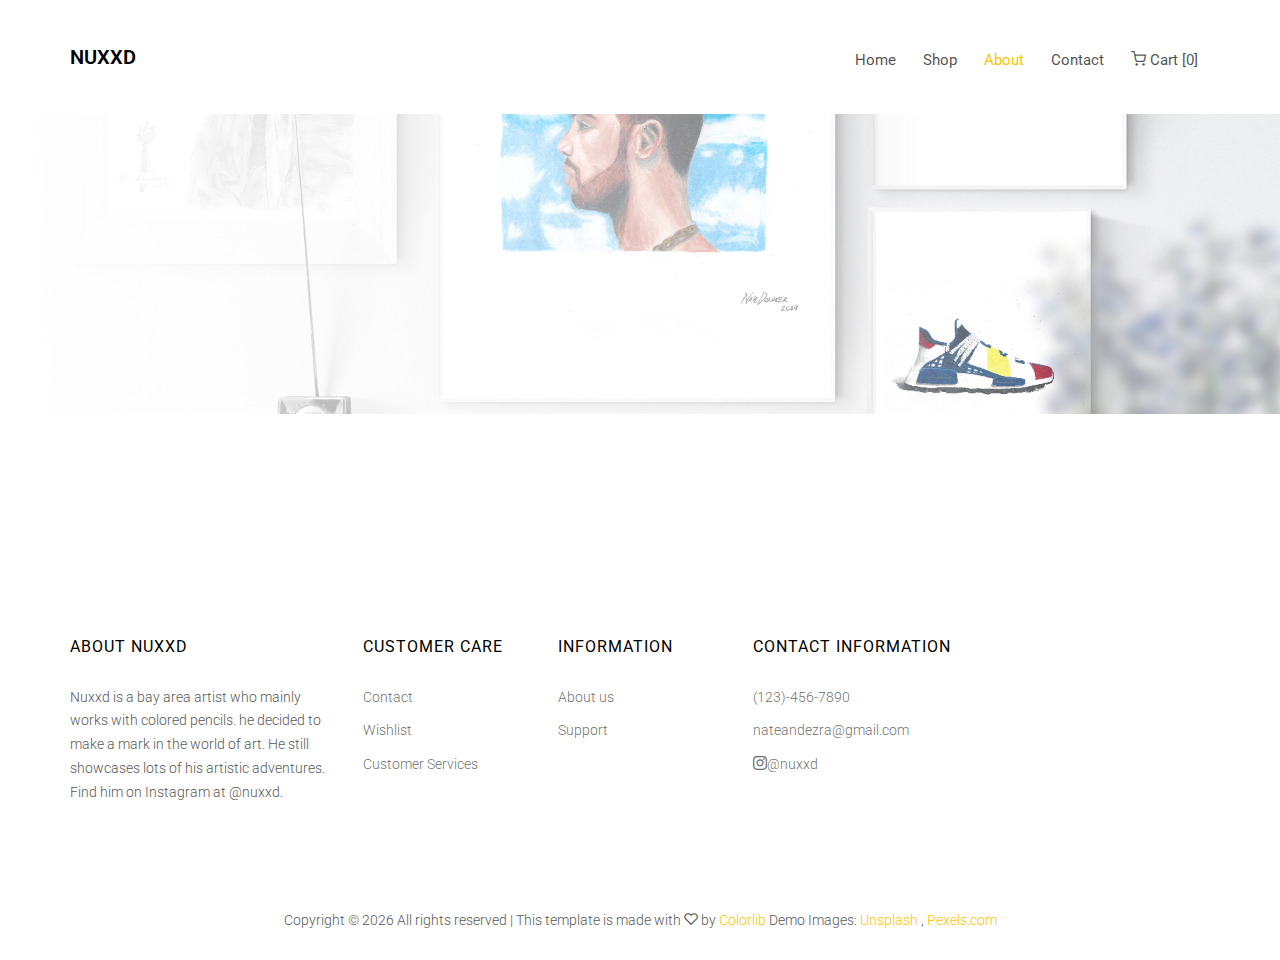
==== about.html @ cbaede45 "change items in shop" ====
<!DOCTYPE HTML>
<html>
	<head>
	<meta charset="utf-8">
	<meta http-equiv="X-UA-Compatible" content="IE=edge">
	<title>Nuxxd</title>
	<meta name="viewport" content="width=device-width, initial-scale=1">
	<meta name="description" content="" />
	<meta name="keywords" content="" />
	<meta name="author" content="" />

  <!-- Facebook and Twitter integration -->
	<meta property="og:title" content=""/>
	<meta property="og:image" content=""/>
	<meta property="og:url" content=""/>
	<meta property="og:site_name" content=""/>
	<meta property="og:description" content=""/>
	<meta name="twitter:title" content="" />
	<meta name="twitter:image" content="" />
	<meta name="twitter:url" content="" />
	<meta name="twitter:card" content="" />

	<link href="https://fonts.googleapis.com/css?family=Roboto:100,300,400,500,700" rel="stylesheet">
	
	<!-- Animate.css -->
	<link rel="stylesheet" href="css/animate.css">
	<!-- Icomoon Icon Fonts-->
	<link rel="stylesheet" href="css/icomoon.css">
	<!-- Bootstrap  -->
	<link rel="stylesheet" href="css/bootstrap.css">

	<!-- Magnific Popup -->
	<link rel="stylesheet" href="css/magnific-popup.css">

	<!-- Flexslider  -->
	<link rel="stylesheet" href="css/flexslider.css">

	<!-- Owl Carousel -->
	<link rel="stylesheet" href="css/owl.carousel.min.css">
	<link rel="stylesheet" href="css/owl.theme.default.min.css">
	
	<!-- Date Picker -->
	<link rel="stylesheet" href="css/bootstrap-datepicker.css">
	<!-- Flaticons  -->
	<link rel="stylesheet" href="fonts/flaticon/font/flaticon.css">

	<!-- Theme style  -->
	<link rel="stylesheet" href="css/style.css">

	<!-- Favicon -->
	<link rel="icon" href="images/Logo.PNG" type="image/png">

	<!-- Modernizr JS -->
	<script src="js/modernizr-2.6.2.min.js"></script>
	<!-- FOR IE9 below -->
	<!--[if lt IE 9]>
	<script src="js/respond.min.js"></script>
	<![endif]-->

	</head>
	<body>
		
	<div class="colorlib-loader"></div>

	<div id="page">
		<nav class="colorlib-nav" role="navigation">
			<div class="top-menu">
				<div class="container">
					<div class="row">
						<div class="col-xs-2">
							<div id="colorlib-logo"><a href="index.html">Nuxxd</a></div>
						</div>
						<div class="col-xs-10 text-right menu-1">
							<ul>
								<li><a href="index.html">Home</a></li>
								<li>
									<a href="shop.html">Shop</a>
								</li>

								<li class="active">
										<a href="about.html">About</a>
								</li>

								<li><a href="contact.html">Contact</a></li>
								<li><a href="cart.html"><i class="icon-shopping-cart"></i> Cart [0]</a></li>
							</ul>
						</div>
					</div>
				</div>
			</div>
		</nav>
		<aside id="colorlib-hero" class="breadcrumbs">
			<div class="flexslider">
				<ul class="slides">
			   	<li style="background-image: url(images/All4.png);">
			   		<div class="overlay"></div>
			   		<div class="container-fluid">
			   			<div class="row">
				   			<div class="col-md-6 col-md-offset-3 col-sm-12 col-xs-12 slider-text">
				   				<div class="slider-text-inner text-center">
				   					<h1>About Us</h1>
				   					<h2 class="bread"><span><a href="index.html">Home</a></span> <span>About</span></h2>
				   				</div>
				   			</div>
				   		</div>
			   		</div>
			   	</li>
			  	</ul>
		  	</div>
		</aside>

		<footer id="colorlib-footer" role="contentinfo">
			<div class="container">
				<div class="row row-pb-md">
					<div class="col-md-3 colorlib-widget">
						<h4>About Nuxxd</h4>
						<p>Nuxxd is a bay area artist who mainly works with colored pencils.
							he decided to make a mark in the world of
							art.
							He
							still showcases lots of his artistic adventures. Find him on Instagram at
							@nuxxd.
						</p>

					</div>
					<div class="col-md-2 colorlib-widget">
						<h4>Customer Care</h4>
						<p>
							<ul class="colorlib-footer-links">
								<li><a href="contact.html">Contact</a></li>

								<li><a href="add-to-wishlist.html">Wishlist</a></li>

								<li><a href="contact.html">Customer Services</a></li>

							</ul>
						</p>
					</div>
					<div class="col-md-2 colorlib-widget">
						<h4>Information</h4>
						<p>
							<ul class="colorlib-footer-links">
								<li><a href="about.html">About us</a></li>

								<li><a href="contact.html">Support</a></li>

							</ul>
						</p>
					</div>



					<div class="col-md-3">
						<h4>Contact Information</h4>
						<ul class="colorlib-footer-links">

							<li><a href="tel://1234567890">(123)-456-7890</a></li>
							<li><a href="mailto:nateandezra@gmail.com">nateandezra@gmail.com</a></li>
							<li><a href="https://www.instagram.com/nuxxd/"><i
										class="icon-instagram"></i>@nuxxd</a></li>
						</ul>
					</div>
				</div>
			</div>
			<div class="copy">
				<div class="row">
					<div class="col-md-12 text-center">
						<p>

							<span class="block">
								<!-- Link back to Colorlib can't be removed. Template is licensed under CC BY 3.0. -->
								Copyright &copy;
								<script>document.write(new Date().getFullYear());</script> All rights reserved |
								This
								template is made with <i class="icon-heart2" aria-hidden="true"></i> by <a
									href="https://colorlib.com" target="_blank">Colorlib</a>
								<!-- Link back to Colorlib can't be removed. Template is licensed under CC BY 3.0. --></span>
							<span class="block">Demo Images: <a href="http://unsplash.co/"
									target="_blank">Unsplash</a>
								, <a href="http://pexels.com/" target="_blank">Pexels.com</a></span>
						</p>
					</div>
				</div>
			</div>
		</footer>
	</div>

	<div class="gototop js-top">
		<a href="#" class="js-gotop"><i class="icon-arrow-up2"></i></a>
	</div>
	
	<!-- jQuery -->
	<script src="js/jquery.min.js"></script>
	<!-- jQuery Easing -->
	<script src="js/jquery.easing.1.3.js"></script>
	<!-- Bootstrap -->
	<script src="js/bootstrap.min.js"></script>
	<!-- Waypoints -->
	<script src="js/jquery.waypoints.min.js"></script>
	<!-- Flexslider -->
	<script src="js/jquery.flexslider-min.js"></script>
	<!-- Owl carousel -->
	<script src="js/owl.carousel.min.js"></script>
	<!-- Magnific Popup -->
	<script src="js/jquery.magnific-popup.min.js"></script>
	<script src="js/magnific-popup-options.js"></script>
	<!-- Date Picker -->
	<script src="js/bootstrap-datepicker.js"></script>
	<!-- Stellar Parallax -->
	<script src="js/jquery.stellar.min.js"></script>
	<!-- Main -->
	<script src="js/main.js"></script>
	</script>

	</body>
</html>
---- css/icomoon.css ----
@font-face {
  font-family: 'icomoon';
  src:  url('fonts/icomoon.eot?tmere9');
  src:  url('fonts/icomoon.eot?tmere9#iefix') format('embedded-opentype'),
    url('fonts/icomoon.ttf?tmere9') format('truetype'),
    url('fonts/icomoon.woff?tmere9') format('woff'),
    url('fonts/icomoon.svg?tmere9#icomoon') format('svg');
  font-weight: normal;
  font-style: normal;
}

[class^="icon-"], [class*=" icon-"] {
  /* use !important to prevent issues with browser extensions that change fonts */
  font-family: 'icomoon' !important;
  speak: none;
  font-style: normal;
  font-weight: normal;
  font-variant: normal;
  text-transform: none;
  line-height: 1;

  /* Better Font Rendering =========== */
  -webkit-font-smoothing: antialiased;
  -moz-osx-font-smoothing: grayscale;
}

.icon-activity:before {
  content: "\e900";
}
.icon-airplay:before {
  content: "\e901";
}
.icon-alert-circle:before {
  content: "\e902";
}
.icon-alert-octagon:before {
  content: "\e903";
}
.icon-alert-triangle:before {
  content: "\e904";
}
.icon-align-center:before {
  content: "\e905";
}
.icon-align-justify:before {
  content: "\e906";
}
.icon-align-left:before {
  content: "\e907";
}
.icon-align-right:before {
  content: "\e908";
}
.icon-anchor:before {
  content: "\e909";
}
.icon-aperture:before {
  content: "\e90a";
}
.icon-arrow-down3:before {
  content: "\e90b";
}
.icon-arrow-down-circle:before {
  content: "\e90c";
}
.icon-arrow-down-left3:before {
  content: "\e90d";
}
.icon-arrow-down-right3:before {
  content: "\e90e";
}
.icon-arrow-left3:before {
  content: "\e90f";
}
.icon-arrow-left-circle:before {
  content: "\e910";
}
.icon-arrow-right3:before {
  content: "\e911";
}
.icon-arrow-right-circle:before {
  content: "\e912";
}
.icon-arrow-up3:before {
  content: "\e913";
}
.icon-arrow-up-circle:before {
  content: "\e914";
}
.icon-arrow-up-left3:before {
  content: "\e915";
}
.icon-arrow-up-right3:before {
  content: "\e916";
}
.icon-at-sign:before {
  content: "\e917";
}
.icon-award:before {
  content: "\e918";
}
.icon-bar-chart:before {
  content: "\e919";
}
.icon-bar-chart-2:before {
  content: "\e91a";
}
.icon-battery:before {
  content: "\e91b";
}
.icon-battery-charging:before {
  content: "\e91c";
}
.icon-bell2:before {
  content: "\e91d";
}
.icon-bell-off:before {
  content: "\e91e";
}
.icon-bluetooth:before {
  content: "\e91f";
}
.icon-bold2:before {
  content: "\e920";
}
.icon-book2:before {
  content: "\e921";
}
.icon-book-open:before {
  content: "\e922";
}
.icon-bookmark2:before {
  content: "\e923";
}
.icon-box:before {
  content: "\e924";
}
.icon-briefcase2:before {
  content: "\e925";
}
.icon-calendar2:before {
  content: "\e926";
}
.icon-camera2:before {
  content: "\e927";
}
.icon-camera-off:before {
  content: "\e928";
}
.icon-cast:before {
  content: "\e929";
}
.icon-check:before {
  content: "\e92a";
}
.icon-check-circle:before {
  content: "\e92b";
}
.icon-check-square:before {
  content: "\e92c";
}
.icon-chevron-down:before {
  content: "\e92d";
}
.icon-chevron-left:before {
  content: "\e92e";
}
.icon-chevron-right:before {
  content: "\e92f";
}
.icon-chevron-up:before {
  content: "\e930";
}
.icon-chevrons-down:before {
  content: "\e931";
}
.icon-chevrons-left:before {
  content: "\e932";
}
.icon-chevrons-right:before {
  content: "\e933";
}
.icon-chevrons-up:before {
  content: "\e934";
}
.icon-chrome2:before {
  content: "\e935";
}
.icon-circle:before {
  content: "\e936";
}
.icon-clipboard2:before {
  content: "\e937";
}
.icon-clock3:before {
  content: "\e938";
}
.icon-cloud2:before {
  content: "\e939";
}
.icon-cloud-drizzle:before {
  content: "\e93a";
}
.icon-cloud-lightning:before {
  content: "\e93b";
}
.icon-cloud-off:before {
  content: "\e93c";
}
.icon-cloud-rain:before {
  content: "\e93d";
}
.icon-cloud-snow:before {
  content: "\e93e";
}
.icon-code:before {
  content: "\e93f";
}
.icon-codepen2:before {
  content: "\e940";
}
.icon-command2:before {
  content: "\e941";
}
.icon-compass3:before {
  content: "\e942";
}
.icon-copy2:before {
  content: "\e943";
}
.icon-corner-down-left:before {
  content: "\e944";
}
.icon-corner-down-right:before {
  content: "\e945";
}
.icon-corner-left-down:before {
  content: "\e946";
}
.icon-corner-left-up:before {
  content: "\e947";
}
.icon-corner-right-down:before {
  content: "\e948";
}
.icon-corner-right-up:before {
  content: "\e949";
}
.icon-corner-up-left:before {
  content: "\e94a";
}
.icon-corner-up-right:before {
  content: "\e94b";
}
.icon-cpu:before {
  content: "\e94c";
}
.icon-credit-card2:before {
  content: "\e94d";
}
.icon-crop2:before {
  content: "\e94e";
}
.icon-crosshair:before {
  content: "\e94f";
}
.icon-database2:before {
  content: "\e950";
}
.icon-delete:before {
  content: "\e951";
}
.icon-disc:before {
  content: "\e952";
}
.icon-dollar-sign:before {
  content: "\e953";
}
.icon-download4:before {
  content: "\e954";
}
.icon-download-cloud:before {
  content: "\e955";
}
.icon-droplet2:before {
  content: "\e956";
}
.icon-edit:before {
  content: "\e957";
}
.icon-edit-2:before {
  content: "\e958";
}
.icon-edit-3:before {
  content: "\e959";
}
.icon-external-link:before {
  content: "\e95a";
}
.icon-eye2:before {
  content: "\e95b";
}
.icon-eye-off:before {
  content: "\e95c";
}
.icon-facebook3:before {
  content: "\e95d";
}
.icon-fast-forward:before {
  content: "\e95e";
}
.icon-feather:before {
  content: "\e95f";
}
.icon-file:before {
  content: "\e960";
}
.icon-file-minus:before {
  content: "\e961";
}
.icon-file-plus:before {
  content: "\e962";
}
.icon-file-text3:before {
  content: "\e963";
}
.icon-film2:before {
  content: "\e964";
}
.icon-filter2:before {
  content: "\e965";
}
.icon-flag2:before {
  content: "\e966";
}
.icon-folder2:before {
  content: "\e967";
}
.icon-folder-minus2:before {
  content: "\e968";
}
.icon-folder-plus2:before {
  content: "\e969";
}
.icon-git-branch:before {
  content: "\e96a";
}
.icon-git-commit:before {
  content: "\e96b";
}
.icon-git-merge:before {
  content: "\e96c";
}
.icon-git-pull-request:before {
  content: "\e96d";
}
.icon-github2:before {
  content: "\e96e";
}
.icon-gitlab:before {
  content: "\e96f";
}
.icon-globe:before {
  content: "\e970";
}
.icon-grid:before {
  content: "\e971";
}
.icon-hard-drive:before {
  content: "\e972";
}
.icon-hash:before {
  content: "\e973";
}
.icon-headphones2:before {
  content: "\e974";
}
.icon-heart2:before {
  content: "\e975";
}
.icon-help-circle:before {
  content: "\e976";
}
.icon-home4:before {
  content: "\e977";
}
.icon-image2:before {
  content: "\e978";
}
.icon-inbox:before {
  content: "\e979";
}
.icon-info2:before {
  content: "\e97a";
}
.icon-instagram2:before {
  content: "\e97b";
}
.icon-italic2:before {
  content: "\e97c";
}
.icon-layers:before {
  content: "\e97d";
}
.icon-layout:before {
  content: "\e97e";
}
.icon-life-buoy:before {
  content: "\e97f";
}
.icon-link2:before {
  content: "\e980";
}
.icon-link-2:before {
  content: "\e981";
}
.icon-linkedin3:before {
  content: "\e982";
}
.icon-list3:before {
  content: "\e983";
}
.icon-loader:before {
  content: "\e984";
}
.icon-lock2:before {
  content: "\e985";
}
.icon-log-in:before {
  content: "\e986";
}
.icon-log-out:before {
  content: "\e987";
}
.icon-mail5:before {
  content: "\e988";
}
.icon-map3:before {
  content: "\e989";
}
.icon-map-pin:before {
  content: "\e98a";
}
.icon-maximize:before {
  content: "\e98b";
}
.icon-maximize-2:before {
  content: "\e98c";
}
.icon-menu5:before {
  content: "\e98d";
}
.icon-message-circle:before {
  content: "\e98e";
}
.icon-message-square:before {
  content: "\e98f";
}
.icon-mic2:before {
  content: "\e990";
}
.icon-mic-off:before {
  content: "\e991";
}
.icon-minimize:before {
  content: "\e992";
}
.icon-minimize-2:before {
  content: "\e993";
}
.icon-minus2:before {
  content: "\e994";
}
.icon-minus-circle:before {
  content: "\e995";
}
.icon-minus-square:before {
  content: "\e996";
}
.icon-monitor:before {
  content: "\e997";
}
.icon-moon:before {
  content: "\e998";
}
.icon-more-horizontal:before {
  content: "\e999";
}
.icon-more-vertical:before {
  content: "\e99a";
}
.icon-move:before {
  content: "\e99b";
}
.icon-music2:before {
  content: "\e99c";
}
.icon-navigation:before {
  content: "\e99d";
}
.icon-navigation-2:before {
  content: "\e99e";
}
.icon-octagon:before {
  content: "\e99f";
}
.icon-package:before {
  content: "\e9a0";
}
.icon-paperclip:before {
  content: "\e9a1";
}
.icon-pause3:before {
  content: "\e9a2";
}
.icon-pause-circle:before {
  content: "\e9a3";
}
.icon-percent:before {
  content: "\e9a4";
}
.icon-phone2:before {
  content: "\e9a5";
}
.icon-phone-call:before {
  content: "\e9a6";
}
.icon-phone-forwarded:before {
  content: "\e9a7";
}
.icon-phone-incoming:before {
  content: "\e9a8";
}
.icon-phone-missed:before {
  content: "\e9a9";
}
.icon-phone-off:before {
  content: "\e9aa";
}
.icon-phone-outgoing:before {
  content: "\e9ab";
}
.icon-pie-chart2:before {
  content: "\e9ac";
}
.icon-play4:before {
  content: "\e9ad";
}
.icon-play-circle:before {
  content: "\e9ae";
}
.icon-plus2:before {
  content: "\e9af";
}
.icon-plus-circle:before {
  content: "\e9b0";
}
.icon-plus-square:before {
  content: "\e9b1";
}
.icon-pocket:before {
  content: "\e9b2";
}
.icon-power2:before {
  content: "\e9b3";
}
.icon-printer2:before {
  content: "\e9b4";
}
.icon-radio:before {
  content: "\e9b5";
}
.icon-refresh-ccw:before {
  content: "\e9b6";
}
.icon-refresh-cw:before {
  content: "\e9b7";
}
.icon-repeat:before {
  content: "\e9b8";
}
.icon-rewind:before {
  content: "\e9b9";
}
.icon-rotate-ccw:before {
  content: "\e9ba";
}
.icon-rotate-cw:before {
  content: "\e9bb";
}
.icon-rss3:before {
  content: "\e9bc";
}
.icon-save:before {
  content: "\e9bd";
}
.icon-scissors2:before {
  content: "\e9be";
}
.icon-search2:before {
  content: "\e9bf";
}
.icon-send:before {
  content: "\e9c0";
}
.icon-server:before {
  content: "\e9c1";
}
.icon-settings:before {
  content: "\e9c2";
}
.icon-share3:before {
  content: "\e9c3";
}
.icon-share-2:before {
  content: "\e9c4";
}
.icon-shield2:before {
  content: "\e9c5";
}
.icon-shield-off:before {
  content: "\e9c6";
}
.icon-shopping-bag:before {
  content: "\e9c7";
}
.icon-shopping-cart:before {
  content: "\e9c8";
}
.icon-shuffle2:before {
  content: "\e9c9";
}
.icon-sidebar:before {
  content: "\e9ca";
}
.icon-skip-back:before {
  content: "\e9cb";
}
.icon-skip-forward:before {
  content: "\e9cc";
}
.icon-slack:before {
  content: "\e9cd";
}
.icon-slash:before {
  content: "\e9ce";
}
.icon-sliders:before {
  content: "\e9cf";
}
.icon-smartphone:before {
  content: "\e9d0";
}
.icon-speaker:before {
  content: "\e9d1";
}
.icon-square:before {
  content: "\e9d2";
}
.icon-star:before {
  content: "\e9d3";
}
.icon-stop-circle:before {
  content: "\e9d4";
}
.icon-sun2:before {
  content: "\e9d5";
}
.icon-sunrise:before {
  content: "\e9d6";
}
.icon-sunset:before {
  content: "\e9d7";
}
.icon-tablet2:before {
  content: "\e9d8";
}
.icon-tag:before {
  content: "\e9d9";
}
.icon-target2:before {
  content: "\e9da";
}
.icon-terminal2:before {
  content: "\e9db";
}
.icon-thermometer:before {
  content: "\e9dc";
}
.icon-thumbs-down:before {
  content: "\e9dd";
}
.icon-thumbs-up:before {
  content: "\e9de";
}
.icon-toggle-left:before {
  content: "\e9df";
}
.icon-toggle-right:before {
  content: "\e9e0";
}
.icon-trash:before {
  content: "\e9e1";
}
.icon-trash-2:before {
  content: "\e9e2";
}
.icon-trending-down:before {
  content: "\e9e3";
}
.icon-trending-up:before {
  content: "\e9e4";
}
.icon-triangle:before {
  content: "\e9e5";
}
.icon-truck2:before {
  content: "\e9e6";
}
.icon-tv2:before {
  content: "\e9e7";
}
.icon-twitter2:before {
  content: "\e9e8";
}
.icon-type:before {
  content: "\e9e9";
}
.icon-umbrella:before {
  content: "\e9ea";
}
.icon-underline2:before {
  content: "\e9eb";
}
.icon-unlock:before {
  content: "\e9ec";
}
.icon-upload4:before {
  content: "\e9ed";
}
.icon-upload-cloud:before {
  content: "\e9ee";
}
.icon-user2:before {
  content: "\e9ef";
}
.icon-user-check2:before {
  content: "\e9f0";
}
.icon-user-minus2:before {
  content: "\e9f1";
}
.icon-user-plus2:before {
  content: "\e9f2";
}
.icon-user-x:before {
  content: "\e9f3";
}
.icon-users2:before {
  content: "\e9f4";
}
.icon-video:before {
  content: "\e9f5";
}
.icon-video-off:before {
  content: "\e9f6";
}
.icon-voicemail:before {
  content: "\e9f7";
}
.icon-volume:before {
  content: "\e9f8";
}
.icon-volume-1:before {
  content: "\e9f9";
}
.icon-volume-2:before {
  content: "\e9fa";
}
.icon-volume-x:before {
  content: "\e9fb";
}
.icon-watch:before {
  content: "\e9fc";
}
.icon-wifi:before {
  content: "\e9fd";
}
.icon-wifi-off:before {
  content: "\e9fe";
}
.icon-wind:before {
  content: "\e9ff";
}
.icon-x:before {
  content: "\ea00";
}
.icon-x-circle:before {
  content: "\ea01";
}
.icon-x-square:before {
  content: "\ea02";
}
.icon-zap:before {
  content: "\ea03";
}
.icon-zap-off:before {
  content: "\ea04";
}
.icon-zoom-in2:before {
  content: "\ea05";
}
.icon-zoom-out2:before {
  content: "\ea06";
}
.icon-times:before {
  content: "\ea07";
}
.icon-tick:before {
  content: "\ea08";
}
.icon-plus3:before {
  content: "\ea09";
}
.icon-minus3:before {
  content: "\ea0a";
}
.icon-equals:before {
  content: "\ea0b";
}
.icon-divide:before {
  content: "\ea0c";
}
.icon-chevron-right2:before {
  content: "\ea0d";
}
.icon-chevron-left2:before {
  content: "\ea0e";
}
.icon-arrow-right-thick:before {
  content: "\ea0f";
}
.icon-arrow-left-thick:before {
  content: "\ea10";
}
.icon-th-small:before {
  content: "\ea11";
}
.icon-th-menu:before {
  content: "\ea12";
}
.icon-th-list:before {
  content: "\ea13";
}
.icon-th-large:before {
  content: "\ea14";
}
.icon-home5:before {
  content: "\ea15";
}
.icon-arrow-forward:before {
  content: "\ea16";
}
.icon-arrow-back:before {
  content: "\ea17";
}
.icon-rss4:before {
  content: "\ea18";
}
.icon-location3:before {
  content: "\ea19";
}
.icon-link3:before {
  content: "\ea1a";
}
.icon-image3:before {
  content: "\ea1b";
}
.icon-arrow-up-thick:before {
  content: "\ea1c";
}
.icon-arrow-down-thick:before {
  content: "\ea1d";
}
.icon-starburst:before {
  content: "\ea1e";
}
.icon-starburst-outline:before {
  content: "\ea1f";
}
.icon-star2:before {
  content: "\ea20";
}
.icon-flow-children:before {
  content: "\ea21";
}
.icon-export:before {
  content: "\ea22";
}
.icon-delete2:before {
  content: "\ea23";
}
.icon-delete-outline:before {
  content: "\ea24";
}
.icon-cloud-storage:before {
  content: "\ea25";
}
.icon-wi-fi:before {
  content: "\ea26";
}
.icon-heart3:before {
  content: "\ea27";
}
.icon-flash:before {
  content: "\ea28";
}
.icon-cancel:before {
  content: "\ea29";
}
.icon-backspace:before {
  content: "\ea2a";
}
.icon-attachment2:before {
  content: "\ea2b";
}
.icon-arrow-move:before {
  content: "\ea2c";
}
.icon-warning2:before {
  content: "\ea2d";
}
.icon-user3:before {
  content: "\ea2e";
}
.icon-radar:before {
  content: "\ea2f";
}
.icon-lock-open:before {
  content: "\ea30";
}
.icon-lock-closed:before {
  content: "\ea31";
}
.icon-location-arrow:before {
  content: "\ea32";
}
.icon-info3:before {
  content: "\ea33";
}
.icon-user-delete:before {
  content: "\ea34";
}
.icon-user-add:before {
  content: "\ea35";
}
.icon-media-pause:before {
  content: "\ea36";
}
.icon-group:before {
  content: "\ea37";
}
.icon-chart-pie:before {
  content: "\ea38";
}
.icon-chart-line:before {
  content: "\ea39";
}
.icon-chart-bar:before {
  content: "\ea3a";
}
.icon-chart-area:before {
  content: "\ea3b";
}
.icon-video2:before {
  content: "\ea3c";
}
.icon-point-of-interest:before {
  content: "\ea3d";
}
.icon-infinity:before {
  content: "\ea3e";
}
.icon-globe2:before {
  content: "\ea3f";
}
.icon-eye3:before {
  content: "\ea40";
}
.icon-cog2:before {
  content: "\ea41";
}
.icon-camera3:before {
  content: "\ea42";
}
.icon-upload5:before {
  content: "\ea43";
}
.icon-scissors3:before {
  content: "\ea44";
}
.icon-refresh:before {
  content: "\ea45";
}
.icon-pin:before {
  content: "\ea46";
}
.icon-key3:before {
  content: "\ea47";
}
.icon-info-large:before {
  content: "\ea48";
}
.icon-eject2:before {
  content: "\ea49";
}
.icon-download5:before {
  content: "\ea4a";
}
.icon-zoom:before {
  content: "\ea4b";
}
.icon-zoom-out3:before {
  content: "\ea4c";
}
.icon-zoom-in3:before {
  content: "\ea4d";
}
.icon-sort-numerically:before {
  content: "\ea4e";
}
.icon-sort-alphabetically:before {
  content: "\ea4f";
}
.icon-input-checked:before {
  content: "\ea50";
}
.icon-calender:before {
  content: "\ea51";
}
.icon-world:before {
  content: "\ea52";
}
.icon-notes:before {
  content: "\ea53";
}
.icon-code2:before {
  content: "\ea54";
}
.icon-arrow-sync:before {
  content: "\ea55";
}
.icon-arrow-shuffle:before {
  content: "\ea56";
}
.icon-arrow-repeat:before {
  content: "\ea57";
}
.icon-arrow-minimise:before {
  content: "\ea58";
}
.icon-arrow-maximise:before {
  content: "\ea59";
}
.icon-arrow-loop:before {
  content: "\ea5a";
}
.icon-anchor2:before {
  content: "\ea5b";
}
.icon-spanner:before {
  content: "\ea5c";
}
.icon-puzzle:before {
  content: "\ea5d";
}
.icon-power3:before {
  content: "\ea5e";
}
.icon-plane:before {
  content: "\ea5f";
}
.icon-pi:before {
  content: "\ea60";
}
.icon-phone3:before {
  content: "\ea61";
}
.icon-microphone:before {
  content: "\ea62";
}
.icon-media-rewind:before {
  content: "\ea63";
}
.icon-flag3:before {
  content: "\ea64";
}
.icon-adjust-brightness:before {
  content: "\ea65";
}
.icon-waves:before {
  content: "\ea66";
}
.icon-social-twitter:before {
  content: "\ea67";
}
.icon-social-facebook:before {
  content: "\ea68";
}
.icon-social-dribbble:before {
  content: "\ea69";
}
.icon-media-stop:before {
  content: "\ea6a";
}
.icon-media-record:before {
  content: "\ea6b";
}
.icon-media-play:before {
  content: "\ea6c";
}
.icon-media-fast-forward:before {
  content: "\ea6d";
}
.icon-media-eject:before {
  content: "\ea6e";
}
.icon-social-vimeo:before {
  content: "\ea6f";
}
.icon-social-tumbler:before {
  content: "\ea70";
}
.icon-social-skype:before {
  content: "\ea71";
}
.icon-social-pinterest:before {
  content: "\ea72";
}
.icon-social-linkedin:before {
  content: "\ea73";
}
.icon-social-last-fm:before {
  content: "\ea74";
}
.icon-social-github:before {
  content: "\ea75";
}
.icon-social-flickr:before {
  content: "\ea76";
}
.icon-at:before {
  content: "\ea77";
}
.icon-times-outline:before {
  content: "\ea78";
}
.icon-plus-outline:before {
  content: "\ea79";
}
.icon-minus-outline:before {
  content: "\ea7a";
}
.icon-tick-outline:before {
  content: "\ea7b";
}
.icon-th-large-outline:before {
  content: "\ea7c";
}
.icon-equals-outline:before {
  content: "\ea7d";
}
.icon-divide-outline:before {
  content: "\ea7e";
}
.icon-chevron-right-outline:before {
  content: "\ea7f";
}
.icon-chevron-left-outline:before {
  content: "\ea80";
}
.icon-arrow-right-outline:before {
  content: "\ea81";
}
.icon-arrow-left-outline:before {
  content: "\ea82";
}
.icon-th-small-outline:before {
  content: "\ea83";
}
.icon-th-menu-outline:before {
  content: "\ea84";
}
.icon-th-list-outline:before {
  content: "\ea85";
}
.icon-news:before {
  content: "\ea86";
}
.icon-home-outline:before {
  content: "\ea87";
}
.icon-arrow-up-outline:before {
  content: "\ea88";
}
.icon-arrow-forward-outline:before {
  content: "\ea89";
}
.icon-arrow-down-outline:before {
  content: "\ea8a";
}
.icon-arrow-back-outline:before {
  content: "\ea8b";
}
.icon-trash2:before {
  content: "\ea8c";
}
.icon-rss-outline:before {
  content: "\ea8d";
}
.icon-message:before {
  content: "\ea8e";
}
.icon-location-outline:before {
  content: "\ea8f";
}
.icon-link-outline:before {
  content: "\ea90";
}
.icon-image-outline:before {
  content: "\ea91";
}
.icon-export-outline:before {
  content: "\ea92";
}
.icon-cross2:before {
  content: "\ea93";
}
.icon-wi-fi-outline:before {
  content: "\ea94";
}
.icon-star-outline:before {
  content: "\ea95";
}
.icon-media-pause-outline:before {
  content: "\ea96";
}
.icon-mail6:before {
  content: "\ea97";
}
.icon-heart-outline:before {
  content: "\ea98";
}
.icon-flash-outline:before {
  content: "\ea99";
}
.icon-cancel-outline:before {
  content: "\ea9a";
}
.icon-beaker:before {
  content: "\ea9b";
}
.icon-arrow-move-outline:before {
  content: "\ea9c";
}
.icon-watch2:before {
  content: "\ea9d";
}
.icon-warning-outline:before {
  content: "\ea9e";
}
.icon-time:before {
  content: "\ea9f";
}
.icon-radar-outline:before {
  content: "\eaa0";
}
.icon-lock-open-outline:before {
  content: "\eaa1";
}
.icon-location-arrow-outline:before {
  content: "\eaa2";
}
.icon-info-outline:before {
  content: "\eaa3";
}
.icon-backspace-outline:before {
  content: "\eaa4";
}
.icon-attachment-outline:before {
  content: "\eaa5";
}
.icon-user-outline:before {
  content: "\eaa6";
}
.icon-user-delete-outline:before {
  content: "\eaa7";
}
.icon-user-add-outline:before {
  content: "\eaa8";
}
.icon-lock-closed-outline:before {
  content: "\eaa9";
}
.icon-group-outline:before {
  content: "\eaaa";
}
.icon-chart-pie-outline:before {
  content: "\eaab";
}
.icon-chart-line-outline:before {
  content: "\eaac";
}
.icon-chart-bar-outline:before {
  content: "\eaad";
}
.icon-chart-area-outline:before {
  content: "\eaae";
}
.icon-video-outline:before {
  content: "\eaaf";
}
.icon-point-of-interest-outline:before {
  content: "\eab0";
}
.icon-map4:before {
  content: "\eab1";
}
.icon-key-outline:before {
  content: "\eab2";
}
.icon-infinity-outline:before {
  content: "\eab3";
}
.icon-globe-outline:before {
  content: "\eab4";
}
.icon-eye-outline:before {
  content: "\eab5";
}
.icon-cog-outline:before {
  content: "\eab6";
}
.icon-camera-outline:before {
  content: "\eab7";
}
.icon-upload-outline:before {
  content: "\eab8";
}
.icon-support:before {
  content: "\eab9";
}
.icon-scissors-outline:before {
  content: "\eaba";
}
.icon-refresh-outline:before {
  content: "\eabb";
}
.icon-info-large-outline:before {
  content: "\eabc";
}
.icon-eject-outline:before {
  content: "\eabd";
}
.icon-download-outline:before {
  content: "\eabe";
}
.icon-battery-mid:before {
  content: "\eabf";
}
.icon-battery-low:before {
  content: "\eac0";
}
.icon-battery-high:before {
  content: "\eac1";
}
.icon-zoom-outline:before {
  content: "\eac2";
}
.icon-zoom-out-outline:before {
  content: "\eac3";
}
.icon-zoom-in-outline:before {
  content: "\eac4";
}
.icon-tag2:before {
  content: "\eac5";
}
.icon-tabs-outline:before {
  content: "\eac6";
}
.icon-pin-outline:before {
  content: "\eac7";
}
.icon-message-typing:before {
  content: "\eac8";
}
.icon-directions:before {
  content: "\eac9";
}
.icon-battery-full:before {
  content: "\eaca";
}
.icon-battery-charge:before {
  content: "\eacb";
}
.icon-pipette:before {
  content: "\eacc";
}
.icon-pencil3:before {
  content: "\eacd";
}
.icon-folder3:before {
  content: "\eace";
}
.icon-folder-delete:before {
  content: "\eacf";
}
.icon-folder-add:before {
  content: "\ead0";
}
.icon-edit2:before {
  content: "\ead1";
}
.icon-document:before {
  content: "\ead2";
}
.icon-document-delete:before {
  content: "\ead3";
}
.icon-document-add:before {
  content: "\ead4";
}
.icon-brush:before {
  content: "\ead5";
}
.icon-thumbs-up2:before {
  content: "\ead6";
}
.icon-thumbs-down2:before {
  content: "\ead7";
}
.icon-pen2:before {
  content: "\ead8";
}
.icon-sort-numerically-outline:before {
  content: "\ead9";
}
.icon-sort-alphabetically-outline:before {
  content: "\eada";
}
.icon-social-last-fm-circular:before {
  content: "\eadb";
}
.icon-social-github-circular:before {
  content: "\eadc";
}
.icon-compass4:before {
  content: "\eadd";
}
.icon-bookmark3:before {
  content: "\eade";
}
.icon-input-checked-outline:before {
  content: "\eadf";
}
.icon-code-outline:before {
  content: "\eae0";
}
.icon-calender-outline:before {
  content: "\eae1";
}
.icon-business-card:before {
  content: "\eae2";
}
.icon-arrow-up4:before {
  content: "\eae3";
}
.icon-arrow-sync-outline:before {
  content: "\eae4";
}
.icon-arrow-right4:before {
  content: "\eae5";
}
.icon-arrow-repeat-outline:before {
  content: "\eae6";
}
.icon-arrow-loop-outline:before {
  content: "\eae7";
}
.icon-arrow-left4:before {
  content: "\eae8";
}
.icon-flow-switch:before {
  content: "\eae9";
}
.icon-flow-parallel:before {
  content: "\eaea";
}
.icon-flow-merge:before {
  content: "\eaeb";
}
.icon-document-text:before {
  content: "\eaec";
}
.icon-clipboard3:before {
  content: "\eaed";
}
.icon-calculator2:before {
  content: "\eaee";
}
.icon-arrow-minimise-outline:before {
  content: "\eaef";
}
.icon-arrow-maximise-outline:before {
  content: "\eaf0";
}
.icon-arrow-down4:before {
  content: "\eaf1";
}
.icon-gift2:before {
  content: "\eaf2";
}
.icon-film3:before {
  content: "\eaf3";
}
.icon-database3:before {
  content: "\eaf4";
}
.icon-bell3:before {
  content: "\eaf5";
}
.icon-anchor-outline:before {
  content: "\eaf6";
}
.icon-adjust-contrast:before {
  content: "\eaf7";
}
.icon-world-outline:before {
  content: "\eaf8";
}
.icon-shopping-bag2:before {
  content: "\eaf9";
}
.icon-power-outline:before {
  content: "\eafa";
}
.icon-notes-outline:before {
  content: "\eafb";
}
.icon-device-tablet:before {
  content: "\eafc";
}
.icon-device-phone:before {
  content: "\eafd";
}
.icon-device-laptop:before {
  content: "\eafe";
}
.icon-device-desktop:before {
  content: "\eaff";
}
.icon-briefcase3:before {
  content: "\eb00";
}
.icon-stopwatch2:before {
  content: "\eb01";
}
.icon-spanner-outline:before {
  content: "\eb02";
}
.icon-puzzle-outline:before {
  content: "\eb03";
}
.icon-printer3:before {
  content: "\eb04";
}
.icon-pi-outline:before {
  content: "\eb05";
}
.icon-lightbulb:before {
  content: "\eb06";
}
.icon-flag-outline:before {
  content: "\eb07";
}
.icon-contacts:before {
  content: "\eb08";
}
.icon-archive:before {
  content: "\eb09";
}
.icon-weather-stormy:before {
  content: "\eb0a";
}
.icon-weather-shower:before {
  content: "\eb0b";
}
.icon-weather-partly-sunny:before {
  content: "\eb0c";
}
.icon-weather-downpour:before {
  content: "\eb0d";
}
.icon-weather-cloudy:before {
  content: "\eb0e";
}
.icon-plane-outline:before {
  content: "\eb0f";
}
.icon-phone-outline:before {
  content: "\eb10";
}
.icon-microphone-outline:before {
  content: "\eb11";
}
.icon-weather-windy:before {
  content: "\eb12";
}
.icon-weather-windy-cloudy:before {
  content: "\eb13";
}
.icon-weather-sunny:before {
  content: "\eb14";
}
.icon-weather-snow:before {
  content: "\eb15";
}
.icon-weather-night:before {
  content: "\eb16";
}
.icon-media-stop-outline:before {
  content: "\eb17";
}
.icon-media-rewind-outline:before {
  content: "\eb18";
}
.icon-media-record-outline:before {
  content: "\eb19";
}
.icon-media-play-outline:before {
  content: "\eb1a";
}
.icon-media-fast-forward-outline:before {
  content: "\eb1b";
}
.icon-media-eject-outline:before {
  content: "\eb1c";
}
.icon-wine:before {
  content: "\eb1d";
}
.icon-waves-outline:before {
  content: "\eb1e";
}
.icon-ticket2:before {
  content: "\eb1f";
}
.icon-tags:before {
  content: "\eb20";
}
.icon-plug:before {
  content: "\eb21";
}
.icon-headphones3:before {
  content: "\eb22";
}
.icon-credit-card3:before {
  content: "\eb23";
}
.icon-coffee:before {
  content: "\eb24";
}
.icon-book3:before {
  content: "\eb25";
}
.icon-beer:before {
  content: "\eb26";
}
.icon-volume2:before {
  content: "\eb27";
}
.icon-volume-up:before {
  content: "\eb28";
}
.icon-volume-mute3:before {
  content: "\eb29";
}
.icon-volume-down:before {
  content: "\eb2a";
}
.icon-social-vimeo-circular:before {
  content: "\eb2b";
}
.icon-social-twitter-circular:before {
  content: "\eb2c";
}
.icon-social-pinterest-circular:before {
  content: "\eb2d";
}
.icon-social-linkedin-circular:before {
  content: "\eb2e";
}
.icon-social-facebook-circular:before {
  content: "\eb2f";
}
.icon-social-dribbble-circular:before {
  content: "\eb30";
}
.icon-tree2:before {
  content: "\eb31";
}
.icon-thermometer2:before {
  content: "\eb32";
}
.icon-social-tumbler-circular:before {
  content: "\eb33";
}
.icon-social-skype-outline:before {
  content: "\eb34";
}
.icon-social-flickr-circular:before {
  content: "\eb35";
}
.icon-social-at-circular:before {
  content: "\eb36";
}
.icon-shopping-cart2:before {
  content: "\eb37";
}
.icon-messages:before {
  content: "\eb38";
}
.icon-leaf2:before {
  content: "\eb39";
}
.icon-feather2:before {
  content: "\eb3a";
}
.icon-box2:before {
  content: "\eb3b";
}
.icon-write:before {
  content: "\eb3c";
}
.icon-clock4:before {
  content: "\eb3d";
}
.icon-reply2:before {
  content: "\eb3e";
}
.icon-reply-all:before {
  content: "\eb3f";
}
.icon-forward4:before {
  content: "\eb40";
}
.icon-flag4:before {
  content: "\eb41";
}
.icon-search3:before {
  content: "\eb42";
}
.icon-trash3:before {
  content: "\eb43";
}
.icon-envelope:before {
  content: "\eb44";
}
.icon-bubble3:before {
  content: "\eb45";
}
.icon-bubbles5:before {
  content: "\eb46";
}
.icon-user4:before {
  content: "\eb47";
}
.icon-users3:before {
  content: "\eb48";
}
.icon-cloud3:before {
  content: "\eb49";
}
.icon-download6:before {
  content: "\eb4a";
}
.icon-upload6:before {
  content: "\eb4b";
}
.icon-rain:before {
  content: "\eb4c";
}
.icon-sun3:before {
  content: "\eb4d";
}
.icon-moon2:before {
  content: "\eb4e";
}
.icon-bell4:before {
  content: "\eb4f";
}
.icon-folder4:before {
  content: "\eb50";
}
.icon-pin2:before {
  content: "\eb51";
}
.icon-sound:before {
  content: "\eb52";
}
.icon-microphone2:before {
  content: "\eb53";
}
.icon-camera4:before {
  content: "\eb54";
}
.icon-image4:before {
  content: "\eb55";
}
.icon-cog3:before {
  content: "\eb56";
}
.icon-calendar3:before {
  content: "\eb57";
}
.icon-book4:before {
  content: "\eb58";
}
.icon-map-marker:before {
  content: "\eb59";
}
.icon-store:before {
  content: "\eb5a";
}
.icon-support2:before {
  content: "\eb5b";
}
.icon-tag3:before {
  content: "\eb5c";
}
.icon-heart4:before {
  content: "\eb5d";
}
.icon-video-camera2:before {
  content: "\eb5e";
}
.icon-trophy2:before {
  content: "\eb5f";
}
.icon-cart2:before {
  content: "\eb60";
}
.icon-eye4:before {
  content: "\eb61";
}
.icon-cancel2:before {
  content: "\eb62";
}
.icon-chart:before {
  content: "\eb63";
}
.icon-target3:before {
  content: "\eb64";
}
.icon-printer4:before {
  content: "\eb65";
}
.icon-location4:before {
  content: "\eb66";
}
.icon-bookmark4:before {
  content: "\eb67";
}
.icon-monitor2:before {
  content: "\eb68";
}
.icon-cross3:before {
  content: "\eb69";
}
.icon-plus4:before {
  content: "\eb6a";
}
.icon-left:before {
  content: "\eb6b";
}
.icon-up:before {
  content: "\eb6c";
}
.icon-browser:before {
  content: "\eb6d";
}
.icon-windows2:before {
  content: "\eb6e";
}
.icon-switch2:before {
  content: "\eb6f";
}
.icon-dashboard:before {
  content: "\eb70";
}
.icon-play5:before {
  content: "\eb71";
}
.icon-fast-forward2:before {
  content: "\eb72";
}
.icon-next3:before {
  content: "\eb73";
}
.icon-refresh2:before {
  content: "\eb74";
}
.icon-film4:before {
  content: "\eb75";
}
.icon-home6:before {
  content: "\eb76";
}
.icon-home:before {
  content: "\eb77";
}
.icon-home2:before {
  content: "\eb78";
}
.icon-home3:before {
  content: "\eb79";
}
.icon-office:before {
  content: "\eb7a";
}
.icon-newspaper:before {
  content: "\eb7b";
}
.icon-pencil:before {
  content: "\eb7c";
}
.icon-pencil2:before {
  content: "\eb7d";
}
.icon-quill:before {
  content: "\eb7e";
}
.icon-pen:before {
  content: "\eb7f";
}
.icon-blog:before {
  content: "\eb80";
}
.icon-eyedropper:before {
  content: "\eb81";
}
.icon-droplet:before {
  content: "\eb82";
}
.icon-paint-format:before {
  content: "\eb83";
}
.icon-image:before {
  content: "\eb84";
}
.icon-images:before {
  content: "\eb85";
}
.icon-camera:before {
  content: "\eb86";
}
.icon-headphones:before {
  content: "\eb87";
}
.icon-music:before {
  content: "\eb88";
}
.icon-play:before {
  content: "\eb89";
}
.icon-film:before {
  content: "\eb8a";
}
.icon-video-camera:before {
  content: "\eb8b";
}
.icon-dice:before {
  content: "\eb8c";
}
.icon-pacman:before {
  content: "\eb8d";
}
.icon-spades:before {
  content: "\eb8e";
}
.icon-clubs:before {
  content: "\eb8f";
}
.icon-diamonds:before {
  content: "\eb90";
}
.icon-bullhorn:before {
  content: "\eb91";
}
.icon-connection:before {
  content: "\eb92";
}
.icon-podcast:before {
  content: "\eb93";
}
.icon-feed:before {
  content: "\eb94";
}
.icon-mic:before {
  content: "\eb95";
}
.icon-book:before {
  content: "\eb96";
}
.icon-books:before {
  content: "\eb97";
}
.icon-library:before {
  content: "\eb98";
}
.icon-file-text:before {
  content: "\eb99";
}
.icon-profile:before {
  content: "\eb9a";
}
.icon-file-empty:before {
  content: "\eb9b";
}
.icon-files-empty:before {
  content: "\eb9c";
}
.icon-file-text2:before {
  content: "\eb9d";
}
.icon-file-picture:before {
  content: "\eb9e";
}
.icon-file-music:before {
  content: "\eb9f";
}
.icon-file-play:before {
  content: "\eba0";
}
.icon-file-video:before {
  content: "\eba1";
}
.icon-file-zip:before {
  content: "\eba2";
}
.icon-copy:before {
  content: "\eba3";
}
.icon-paste:before {
  content: "\eba4";
}
.icon-stack:before {
  content: "\eba5";
}
.icon-folder:before {
  content: "\eba6";
}
.icon-folder-open:before {
  content: "\eba7";
}
.icon-folder-plus:before {
  content: "\eba8";
}
.icon-folder-minus:before {
  content: "\eba9";
}
.icon-folder-download:before {
  content: "\ebaa";
}
.icon-folder-upload:before {
  content: "\ebab";
}
.icon-price-tag:before {
  content: "\ebac";
}
.icon-price-tags:before {
  content: "\ebad";
}
.icon-barcode:before {
  content: "\ebae";
}
.icon-qrcode:before {
  content: "\ebaf";
}
.icon-ticket:before {
  content: "\ebb0";
}
.icon-cart:before {
  content: "\ebb1";
}
.icon-coin-dollar:before {
  content: "\ebb2";
}
.icon-coin-euro:before {
  content: "\ebb3";
}
.icon-coin-pound:before {
  content: "\ebb4";
}
.icon-coin-yen:before {
  content: "\ebb5";
}
.icon-credit-card:before {
  content: "\ebb6";
}
.icon-calculator:before {
  content: "\ebb7";
}
.icon-lifebuoy:before {
  content: "\ebb8";
}
.icon-phone:before {
  content: "\ebb9";
}
.icon-phone-hang-up:before {
  content: "\ebba";
}
.icon-address-book:before {
  content: "\ebbb";
}
.icon-envelop:before {
  content: "\ebbc";
}
.icon-pushpin:before {
  content: "\ebbd";
}
.icon-location:before {
  content: "\ebbe";
}
.icon-location2:before {
  content: "\ebbf";
}
.icon-compass:before {
  content: "\ebc0";
}
.icon-compass2:before {
  content: "\ebc1";
}
.icon-map:before {
  content: "\ebc2";
}
.icon-map2:before {
  content: "\ebc3";
}
.icon-history:before {
  content: "\ebc4";
}
.icon-clock:before {
  content: "\ebc5";
}
.icon-clock2:before {
  content: "\ebc6";
}
.icon-alarm:before {
  content: "\ebc7";
}
.icon-bell:before {
  content: "\ebc8";
}
.icon-stopwatch:before {
  content: "\ebc9";
}
.icon-calendar:before {
  content: "\ebca";
}
.icon-printer:before {
  content: "\ebcb";
}
.icon-keyboard:before {
  content: "\ebcc";
}
.icon-display:before {
  content: "\ebcd";
}
.icon-laptop:before {
  content: "\ebce";
}
.icon-mobile:before {
  content: "\ebcf";
}
.icon-mobile2:before {
  content: "\ebd0";
}
.icon-tablet:before {
  content: "\ebd1";
}
.icon-tv:before {
  content: "\ebd2";
}
.icon-drawer:before {
  content: "\ebd3";
}
.icon-drawer2:before {
  content: "\ebd4";
}
.icon-box-add:before {
  content: "\ebd5";
}
.icon-box-remove:before {
  content: "\ebd6";
}
.icon-download:before {
  content: "\ebd7";
}
.icon-upload:before {
  content: "\ebd8";
}
.icon-floppy-disk:before {
  content: "\ebd9";
}
.icon-drive:before {
  content: "\ebda";
}
.icon-database:before {
  content: "\ebdb";
}
.icon-undo:before {
  content: "\ebdc";
}
.icon-redo:before {
  content: "\ebdd";
}
.icon-undo2:before {
  content: "\ebde";
}
.icon-redo2:before {
  content: "\ebdf";
}
.icon-forward:before {
  content: "\ebe0";
}
.icon-reply:before {
  content: "\ebe1";
}
.icon-bubble:before {
  content: "\ebe2";
}
.icon-bubbles:before {
  content: "\ebe3";
}
.icon-bubbles2:before {
  content: "\ebe4";
}
.icon-bubble2:before {
  content: "\ebe5";
}
.icon-bubbles3:before {
  content: "\ebe6";
}
.icon-bubbles4:before {
  content: "\ebe7";
}
.icon-user:before {
  content: "\ebe8";
}
.icon-users:before {
  content: "\ebe9";
}
.icon-user-plus:before {
  content: "\ebea";
}
.icon-user-minus:before {
  content: "\ebeb";
}
.icon-user-check:before {
  content: "\ebec";
}
.icon-user-tie:before {
  content: "\ebed";
}
.icon-quotes-left:before {
  content: "\ebee";
}
.icon-quotes-right:before {
  content: "\ebef";
}
.icon-hour-glass:before {
  content: "\ebf0";
}
.icon-spinner:before {
  content: "\ebf1";
}
.icon-spinner2:before {
  content: "\ebf2";
}
.icon-spinner3:before {
  content: "\ebf3";
}
.icon-spinner4:before {
  content: "\ebf4";
}
.icon-spinner5:before {
  content: "\ebf5";
}
.icon-spinner6:before {
  content: "\ebf6";
}
.icon-spinner7:before {
  content: "\ebf7";
}
.icon-spinner8:before {
  content: "\ebf8";
}
.icon-spinner9:before {
  content: "\ebf9";
}
.icon-spinner10:before {
  content: "\ebfa";
}
.icon-spinner11:before {
  content: "\ebfb";
}
.icon-binoculars:before {
  content: "\ebfc";
}
.icon-search:before {
  content: "\ebfd";
}
.icon-zoom-in:before {
  content: "\ebfe";
}
.icon-zoom-out:before {
  content: "\ebff";
}
.icon-enlarge:before {
  content: "\ec00";
}
.icon-shrink:before {
  content: "\ec01";
}
.icon-enlarge2:before {
  content: "\ec02";
}
.icon-shrink2:before {
  content: "\ec03";
}
.icon-key:before {
  content: "\ec04";
}
.icon-key2:before {
  content: "\ec05";
}
.icon-lock:before {
  content: "\ec06";
}
.icon-unlocked:before {
  content: "\ec07";
}
.icon-wrench:before {
  content: "\ec08";
}
.icon-equalizer:before {
  content: "\ec09";
}
.icon-equalizer2:before {
  content: "\ec0a";
}
.icon-cog:before {
  content: "\ec0b";
}
.icon-cogs:before {
  content: "\ec0c";
}
.icon-hammer:before {
  content: "\ec0d";
}
.icon-magic-wand:before {
  content: "\ec0e";
}
.icon-aid-kit:before {
  content: "\ec0f";
}
.icon-bug:before {
  content: "\ec10";
}
.icon-pie-chart:before {
  content: "\ec11";
}
.icon-stats-dots:before {
  content: "\ec12";
}
.icon-stats-bars:before {
  content: "\ec13";
}
.icon-stats-bars2:before {
  content: "\ec14";
}
.icon-trophy:before {
  content: "\ec15";
}
.icon-gift:before {
  content: "\ec16";
}
.icon-glass:before {
  content: "\ec17";
}
.icon-glass2:before {
  content: "\ec18";
}
.icon-mug:before {
  content: "\ec19";
}
.icon-spoon-knife:before {
  content: "\ec1a";
}
.icon-leaf:before {
  content: "\ec1b";
}
.icon-rocket:before {
  content: "\ec1c";
}
.icon-meter:before {
  content: "\ec1d";
}
.icon-meter2:before {
  content: "\ec1e";
}
.icon-hammer2:before {
  content: "\ec1f";
}
.icon-fire:before {
  content: "\ec20";
}
.icon-lab:before {
  content: "\ec21";
}
.icon-magnet:before {
  content: "\ec22";
}
.icon-bin:before {
  content: "\ec23";
}
.icon-bin2:before {
  content: "\ec24";
}
.icon-briefcase:before {
  content: "\ec25";
}
.icon-airplane:before {
  content: "\ec26";
}
.icon-truck:before {
  content: "\ec27";
}
.icon-road:before {
  content: "\ec28";
}
.icon-accessibility:before {
  content: "\ec29";
}
.icon-target:before {
  content: "\ec2a";
}
.icon-shield:before {
  content: "\ec2b";
}
.icon-power:before {
  content: "\ec2c";
}
.icon-switch:before {
  content: "\ec2d";
}
.icon-power-cord:before {
  content: "\ec2e";
}
.icon-clipboard:before {
  content: "\ec2f";
}
.icon-list-numbered:before {
  content: "\ec30";
}
.icon-list:before {
  content: "\ec31";
}
.icon-list2:before {
  content: "\ec32";
}
.icon-tree:before {
  content: "\ec33";
}
.icon-menu:before {
  content: "\ec34";
}
.icon-menu2:before {
  content: "\ec35";
}
.icon-menu3:before {
  content: "\ec36";
}
.icon-menu4:before {
  content: "\ec37";
}
.icon-cloud:before {
  content: "\ec38";
}
.icon-cloud-download:before {
  content: "\ec39";
}
.icon-cloud-upload:before {
  content: "\ec3a";
}
.icon-cloud-check:before {
  content: "\ec3b";
}
.icon-download2:before {
  content: "\ec3c";
}
.icon-upload2:before {
  content: "\ec3d";
}
.icon-download3:before {
  content: "\ec3e";
}
.icon-upload3:before {
  content: "\ec3f";
}
.icon-sphere:before {
  content: "\ec40";
}
.icon-earth:before {
  content: "\ec41";
}
.icon-link:before {
  content: "\ec42";
}
.icon-flag:before {
  content: "\ec43";
}
.icon-attachment:before {
  content: "\ec44";
}
.icon-eye:before {
  content: "\ec45";
}
.icon-eye-plus:before {
  content: "\ec46";
}
.icon-eye-minus:before {
  content: "\ec47";
}
.icon-eye-blocked:before {
  content: "\ec48";
}
.icon-bookmark:before {
  content: "\ec49";
}
.icon-bookmarks:before {
  content: "\ec4a";
}
.icon-sun:before {
  content: "\ec4b";
}
.icon-contrast:before {
  content: "\ec4c";
}
.icon-brightness-contrast:before {
  content: "\ec4d";
}
.icon-star-empty:before {
  content: "\ec4e";
}
.icon-star-half:before {
  content: "\ec4f";
}
.icon-star-full:before {
  content: "\ec50";
}
.icon-heart:before {
  content: "\ec51";
}
.icon-heart-broken:before {
  content: "\ec52";
}
.icon-man:before {
  content: "\ec53";
}
.icon-woman:before {
  content: "\ec54";
}
.icon-man-woman:before {
  content: "\ec55";
}
.icon-happy:before {
  content: "\ec56";
}
.icon-happy2:before {
  content: "\ec57";
}
.icon-smile:before {
  content: "\ec58";
}
.icon-smile2:before {
  content: "\ec59";
}
.icon-tongue:before {
  content: "\ec5a";
}
.icon-tongue2:before {
  content: "\ec5b";
}
.icon-sad:before {
  content: "\ec5c";
}
.icon-sad2:before {
  content: "\ec5d";
}
.icon-wink:before {
  content: "\ec5e";
}
.icon-wink2:before {
  content: "\ec5f";
}
.icon-grin:before {
  content: "\ec60";
}
.icon-grin2:before {
  content: "\ec61";
}
.icon-cool:before {
  content: "\ec62";
}
.icon-cool2:before {
  content: "\ec63";
}
.icon-angry:before {
  content: "\ec64";
}
.icon-angry2:before {
  content: "\ec65";
}
.icon-evil:before {
  content: "\ec66";
}
.icon-evil2:before {
  content: "\ec67";
}
.icon-shocked:before {
  content: "\ec68";
}
.icon-shocked2:before {
  content: "\ec69";
}
.icon-baffled:before {
  content: "\ec6a";
}
.icon-baffled2:before {
  content: "\ec6b";
}
.icon-confused:before {
  content: "\ec6c";
}
.icon-confused2:before {
  content: "\ec6d";
}
.icon-neutral:before {
  content: "\ec6e";
}
.icon-neutral2:before {
  content: "\ec6f";
}
.icon-hipster:before {
  content: "\ec70";
}
.icon-hipster2:before {
  content: "\ec71";
}
.icon-wondering:before {
  content: "\ec72";
}
.icon-wondering2:before {
  content: "\ec73";
}
.icon-sleepy:before {
  content: "\ec74";
}
.icon-sleepy2:before {
  content: "\ec75";
}
.icon-frustrated:before {
  content: "\ec76";
}
.icon-frustrated2:before {
  content: "\ec77";
}
.icon-crying:before {
  content: "\ec78";
}
.icon-crying2:before {
  content: "\ec79";
}
.icon-point-up:before {
  content: "\ec7a";
}
.icon-point-right:before {
  content: "\ec7b";
}
.icon-point-down:before {
  content: "\ec7c";
}
.icon-point-left:before {
  content: "\ec7d";
}
.icon-warning:before {
  content: "\ec7e";
}
.icon-notification:before {
  content: "\ec7f";
}
.icon-question:before {
  content: "\ec80";
}
.icon-plus:before {
  content: "\ec81";
}
.icon-minus:before {
  content: "\ec82";
}
.icon-info:before {
  content: "\ec83";
}
.icon-cancel-circle:before {
  content: "\ec84";
}
.icon-blocked:before {
  content: "\ec85";
}
.icon-cross:before {
  content: "\ec86";
}
.icon-checkmark:before {
  content: "\ec87";
}
.icon-checkmark2:before {
  content: "\ec88";
}
.icon-spell-check:before {
  content: "\ec89";
}
.icon-enter:before {
  content: "\ec8a";
}
.icon-exit:before {
  content: "\ec8b";
}
.icon-play2:before {
  content: "\ec8c";
}
.icon-pause:before {
  content: "\ec8d";
}
.icon-stop:before {
  content: "\ec8e";
}
.icon-previous:before {
  content: "\ec8f";
}
.icon-next:before {
  content: "\ec90";
}
.icon-backward:before {
  content: "\ec91";
}
.icon-forward2:before {
  content: "\ec92";
}
.icon-play3:before {
  content: "\ec93";
}
.icon-pause2:before {
  content: "\ec94";
}
.icon-stop2:before {
  content: "\ec95";
}
.icon-backward2:before {
  content: "\ec96";
}
.icon-forward3:before {
  content: "\ec97";
}
.icon-first:before {
  content: "\ec98";
}
.icon-last:before {
  content: "\ec99";
}
.icon-previous2:before {
  content: "\ec9a";
}
.icon-next2:before {
  content: "\ec9b";
}
.icon-eject:before {
  content: "\ec9c";
}
.icon-volume-high:before {
  content: "\ec9d";
}
.icon-volume-medium:before {
  content: "\ec9e";
}
.icon-volume-low:before {
  content: "\ec9f";
}
.icon-volume-mute:before {
  content: "\eca0";
}
.icon-volume-mute2:before {
  content: "\eca1";
}
.icon-volume-increase:before {
  content: "\eca2";
}
.icon-volume-decrease:before {
  content: "\eca3";
}
.icon-loop:before {
  content: "\eca4";
}
.icon-loop2:before {
  content: "\eca5";
}
.icon-infinite:before {
  content: "\eca6";
}
.icon-shuffle:before {
  content: "\eca7";
}
.icon-arrow-up-left:before {
  content: "\eca8";
}
.icon-arrow-up:before {
  content: "\eca9";
}
.icon-arrow-up-right:before {
  content: "\ecaa";
}
.icon-arrow-right:before {
  content: "\ecab";
}
.icon-arrow-down-right:before {
  content: "\ecac";
}
.icon-arrow-down:before {
  content: "\ecad";
}
.icon-arrow-down-left:before {
  content: "\ecae";
}
.icon-arrow-left:before {
  content: "\ecaf";
}
.icon-arrow-up-left2:before {
  content: "\ecb0";
}
.icon-arrow-up2:before {
  content: "\ecb1";
}
.icon-arrow-up-right2:before {
  content: "\ecb2";
}
.icon-arrow-right2:before {
  content: "\ecb3";
}
.icon-arrow-down-right2:before {
  content: "\ecb4";
}
.icon-arrow-down2:before {
  content: "\ecb5";
}
.icon-arrow-down-left2:before {
  content: "\ecb6";
}
.icon-arrow-left2:before {
  content: "\ecb7";
}
.icon-circle-up:before {
  content: "\ecb8";
}
.icon-circle-right:before {
  content: "\ecb9";
}
.icon-circle-down:before {
  content: "\ecba";
}
.icon-circle-left:before {
  content: "\ecbb";
}
.icon-tab:before {
  content: "\ecbc";
}
.icon-move-up:before {
  content: "\ecbd";
}
.icon-move-down:before {
  content: "\ecbe";
}
.icon-sort-alpha-asc:before {
  content: "\ecbf";
}
.icon-sort-alpha-desc:before {
  content: "\ecc0";
}
.icon-sort-numeric-asc:before {
  content: "\ecc1";
}
.icon-sort-numberic-desc:before {
  content: "\ecc2";
}
.icon-sort-amount-asc:before {
  content: "\ecc3";
}
.icon-sort-amount-desc:before {
  content: "\ecc4";
}
.icon-command:before {
  content: "\ecc5";
}
.icon-shift:before {
  content: "\ecc6";
}
.icon-ctrl:before {
  content: "\ecc7";
}
.icon-opt:before {
  content: "\ecc8";
}
.icon-checkbox-checked:before {
  content: "\ecc9";
}
.icon-checkbox-unchecked:before {
  content: "\ecca";
}
.icon-radio-checked:before {
  content: "\eccb";
}
.icon-radio-checked2:before {
  content: "\eccc";
}
.icon-radio-unchecked:before {
  content: "\eccd";
}
.icon-crop:before {
  content: "\ecce";
}
.icon-make-group:before {
  content: "\eccf";
}
.icon-ungroup:before {
  content: "\ecd0";
}
.icon-scissors:before {
  content: "\ecd1";
}
.icon-filter:before {
  content: "\ecd2";
}
.icon-font:before {
  content: "\ecd3";
}
.icon-ligature:before {
  content: "\ecd4";
}
.icon-ligature2:before {
  content: "\ecd5";
}
.icon-text-height:before {
  content: "\ecd6";
}
.icon-text-width:before {
  content: "\ecd7";
}
.icon-font-size:before {
  content: "\ecd8";
}
.icon-bold:before {
  content: "\ecd9";
}
.icon-underline:before {
  content: "\ecda";
}
.icon-italic:before {
  content: "\ecdb";
}
.icon-strikethrough:before {
  content: "\ecdc";
}
.icon-omega:before {
  content: "\ecdd";
}
.icon-sigma:before {
  content: "\ecde";
}
.icon-page-break:before {
  content: "\ecdf";
}
.icon-superscript:before {
  content: "\ece0";
}
.icon-subscript:before {
  content: "\ece1";
}
.icon-superscript2:before {
  content: "\ece2";
}
.icon-subscript2:before {
  content: "\ece3";
}
.icon-text-color:before {
  content: "\ece4";
}
.icon-pagebreak:before {
  content: "\ece5";
}
.icon-clear-formatting:before {
  content: "\ece6";
}
.icon-table:before {
  content: "\ece7";
}
.icon-table2:before {
  content: "\ece8";
}
.icon-insert-template:before {
  content: "\ece9";
}
.icon-pilcrow:before {
  content: "\ecea";
}
.icon-ltr:before {
  content: "\eceb";
}
.icon-rtl:before {
  content: "\ecec";
}
.icon-section:before {
  content: "\eced";
}
.icon-paragraph-left:before {
  content: "\ecee";
}
.icon-paragraph-center:before {
  content: "\ecef";
}
.icon-paragraph-right:before {
  content: "\ecf0";
}
.icon-paragraph-justify:before {
  content: "\ecf1";
}
.icon-indent-increase:before {
  content: "\ecf2";
}
.icon-indent-decrease:before {
  content: "\ecf3";
}
.icon-share:before {
  content: "\ecf4";
}
.icon-new-tab:before {
  content: "\ecf5";
}
.icon-embed:before {
  content: "\ecf6";
}
.icon-embed2:before {
  content: "\ecf7";
}
.icon-terminal:before {
  content: "\ecf8";
}
.icon-share2:before {
  content: "\ecf9";
}
.icon-mail:before {
  content: "\ecfa";
}
.icon-mail2:before {
  content: "\ecfb";
}
.icon-mail3:before {
  content: "\ecfc";
}
.icon-mail4:before {
  content: "\ecfd";
}
.icon-amazon:before {
  content: "\ecfe";
}
.icon-google:before {
  content: "\ecff";
}
.icon-google2:before {
  content: "\ed00";
}
.icon-google3:before {
  content: "\ed01";
}
.icon-google-plus:before {
  content: "\ed02";
}
.icon-google-plus2:before {
  content: "\ed03";
}
.icon-google-plus3:before {
  content: "\ed04";
}
.icon-hangouts:before {
  content: "\ed05";
}
.icon-google-drive:before {
  content: "\ed06";
}
.icon-facebook:before {
  content: "\ed07";
}
.icon-facebook2:before {
  content: "\ed08";
}
.icon-instagram:before {
  content: "\ed09";
}
.icon-whatsapp:before {
  content: "\ed0a";
}
.icon-spotify:before {
  content: "\ed0b";
}
.icon-telegram:before {
  content: "\ed0c";
}
.icon-twitter:before {
  content: "\ed0d";
}
.icon-vine:before {
  content: "\ed0e";
}
.icon-vk:before {
  content: "\ed0f";
}
.icon-renren:before {
  content: "\ed10";
}
.icon-sina-weibo:before {
  content: "\ed11";
}
.icon-rss:before {
  content: "\ed12";
}
.icon-rss2:before {
  content: "\ed13";
}
.icon-youtube:before {
  content: "\ed14";
}
.icon-youtube2:before {
  content: "\ed15";
}
.icon-twitch:before {
  content: "\ed16";
}
.icon-vimeo:before {
  content: "\ed17";
}
.icon-vimeo2:before {
  content: "\ed18";
}
.icon-lanyrd:before {
  content: "\ed19";
}
.icon-flickr:before {
  content: "\ed1a";
}
.icon-flickr2:before {
  content: "\ed1b";
}
.icon-flickr3:before {
  content: "\ed1c";
}
.icon-flickr4:before {
  content: "\ed1d";
}
.icon-dribbble:before {
  content: "\ed1e";
}
.icon-behance:before {
  content: "\ed1f";
}
.icon-behance2:before {
  content: "\ed20";
}
.icon-deviantart:before {
  content: "\ed21";
}
.icon-500px:before {
  content: "\ed22";
}
.icon-steam:before {
  content: "\ed23";
}
.icon-steam2:before {
  content: "\ed24";
}
.icon-dropbox:before {
  content: "\ed25";
}
.icon-onedrive:before {
  content: "\ed26";
}
.icon-github:before {
  content: "\ed27";
}
.icon-npm:before {
  content: "\ed28";
}
.icon-basecamp:before {
  content: "\ed29";
}
.icon-trello:before {
  content: "\ed2a";
}
.icon-wordpress:before {
  content: "\ed2b";
}
.icon-joomla:before {
  content: "\ed2c";
}
.icon-ello:before {
  content: "\ed2d";
}
.icon-blogger:before {
  content: "\ed2e";
}
.icon-blogger2:before {
  content: "\ed2f";
}
.icon-tumblr:before {
  content: "\ed30";
}
.icon-tumblr2:before {
  content: "\ed31";
}
.icon-yahoo:before {
  content: "\ed32";
}
.icon-yahoo2:before {
  content: "\ed33";
}
.icon-tux:before {
  content: "\ed34";
}
.icon-appleinc:before {
  content: "\ed35";
}
.icon-finder:before {
  content: "\ed36";
}
.icon-android:before {
  content: "\ed37";
}
.icon-windows:before {
  content: "\ed38";
}
.icon-windows8:before {
  content: "\ed39";
}
.icon-soundcloud:before {
  content: "\ed3a";
}
.icon-soundcloud2:before {
  content: "\ed3b";
}
.icon-skype:before {
  content: "\ed3c";
}
.icon-reddit:before {
  content: "\ed3d";
}
.icon-hackernews:before {
  content: "\ed3e";
}
.icon-wikipedia:before {
  content: "\ed3f";
}
.icon-linkedin:before {
  content: "\ed40";
}
.icon-linkedin2:before {
  content: "\ed41";
}
.icon-lastfm:before {
  content: "\ed42";
}
.icon-lastfm2:before {
  content: "\ed43";
}
.icon-delicious:before {
  content: "\ed44";
}
.icon-stumbleupon:before {
  content: "\ed45";
}
.icon-stumbleupon2:before {
  content: "\ed46";
}
.icon-stackoverflow:before {
  content: "\ed47";
}
.icon-pinterest:before {
  content: "\ed48";
}
.icon-pinterest2:before {
  content: "\ed49";
}
.icon-xing:before {
  content: "\ed4a";
}
.icon-xing2:before {
  content: "\ed4b";
}
.icon-flattr:before {
  content: "\ed4c";
}
.icon-foursquare:before {
  content: "\ed4d";
}
.icon-yelp:before {
  content: "\ed4e";
}
.icon-paypal:before {
  content: "\ed4f";
}
.icon-chrome:before {
  content: "\ed50";
}
.icon-firefox:before {
  content: "\ed51";
}
.icon-IE:before {
  content: "\ed52";
}
.icon-edge:before {
  content: "\ed53";
}
.icon-safari:before {
  content: "\ed54";
}
.icon-opera:before {
  content: "\ed55";
}
.icon-file-pdf:before {
  content: "\ed56";
}
.icon-file-openoffice:before {
  content: "\ed57";
}
.icon-file-word:before {
  content: "\ed58";
}
.icon-file-excel:before {
  content: "\ed59";
}
.icon-libreoffice:before {
  content: "\ed5a";
}
.icon-html-five:before {
  content: "\ed5b";
}
.icon-html-five2:before {
  content: "\ed5c";
}
.icon-css3:before {
  content: "\ed5d";
}
.icon-git:before {
  content: "\ed5e";
}
.icon-codepen:before {
  content: "\ed5f";
}
.icon-svg:before {
  content: "\ed60";
}
.icon-IcoMoon:before {
  content: "\ed61";
}
.icon-mobile3:before {
  content: "\e000";
}
.icon-laptop2:before {
  content: "\e001";
}
.icon-desktop:before {
  content: "\e002";
}
.icon-tablet3:before {
  content: "\e003";
}
.icon-phone4:before {
  content: "\e004";
}
.icon-document2:before {
  content: "\e005";
}
.icon-documents:before {
  content: "\e006";
}
.icon-search4:before {
  content: "\e007";
}
.icon-clipboard4:before {
  content: "\e008";
}
.icon-newspaper2:before {
  content: "\e009";
}
.icon-notebook:before {
  content: "\e00a";
}
.icon-book-open2:before {
  content: "\e00b";
}
.icon-browser2:before {
  content: "\e00c";
}
.icon-calendar4:before {
  content: "\e00d";
}
.icon-presentation:before {
  content: "\e00e";
}
.icon-picture:before {
  content: "\e00f";
}
.icon-pictures:before {
  content: "\e010";
}
.icon-video3:before {
  content: "\e011";
}
.icon-camera5:before {
  content: "\e012";
}
.icon-printer5:before {
  content: "\e013";
}
.icon-toolbox:before {
  content: "\e014";
}
.icon-briefcase4:before {
  content: "\e015";
}
.icon-wallet:before {
  content: "\e016";
}
.icon-gift3:before {
  content: "\e017";
}
.icon-bargraph:before {
  content: "\e018";
}
.icon-grid2:before {
  content: "\e019";
}
.icon-expand:before {
  content: "\e01a";
}
.icon-focus:before {
  content: "\e01b";
}
.icon-edit3:before {
  content: "\e01c";
}
.icon-adjustments:before {
  content: "\e01d";
}
.icon-ribbon:before {
  content: "\e01e";
}
.icon-hourglass:before {
  content: "\e01f";
}
.icon-lock3:before {
  content: "\e020";
}
.icon-megaphone:before {
  content: "\e021";
}
.icon-shield3:before {
  content: "\e022";
}
.icon-trophy3:before {
  content: "\e023";
}
.icon-flag5:before {
  content: "\e024";
}
.icon-map5:before {
  content: "\e025";
}
.icon-puzzle2:before {
  content: "\e026";
}
.icon-basket:before {
  content: "\e027";
}
.icon-envelope2:before {
  content: "\e028";
}
.icon-streetsign:before {
  content: "\e029";
}
.icon-telescope:before {
  content: "\e02a";
}
.icon-gears:before {
  content: "\e02b";
}
.icon-key4:before {
  content: "\e02c";
}
.icon-paperclip2:before {
  content: "\e02d";
}
.icon-attachment3:before {
  content: "\e02e";
}
.icon-pricetags:before {
  content: "\e02f";
}
.icon-lightbulb2:before {
  content: "\e030";
}
.icon-layers2:before {
  content: "\e031";
}
.icon-pencil4:before {
  content: "\e032";
}
.icon-tools:before {
  content: "\e033";
}
.icon-tools-2:before {
  content: "\e034";
}
.icon-scissors4:before {
  content: "\e035";
}
.icon-paintbrush:before {
  content: "\e036";
}
.icon-magnifying-glass:before {
  content: "\e037";
}
.icon-circle-compass:before {
  content: "\e038";
}
.icon-linegraph:before {
  content: "\e039";
}
.icon-mic3:before {
  content: "\e03a";
}
.icon-strategy:before {
  content: "\e03b";
}
.icon-beaker2:before {
  content: "\e03c";
}
.icon-caution:before {
  content: "\e03d";
}
.icon-recycle:before {
  content: "\e03e";
}
.icon-anchor3:before {
  content: "\e03f";
}
.icon-profile-male:before {
  content: "\e040";
}
.icon-profile-female:before {
  content: "\e041";
}
.icon-bike:before {
  content: "\e042";
}
.icon-wine2:before {
  content: "\e043";
}
.icon-hotairballoon:before {
  content: "\e044";
}
.icon-globe3:before {
  content: "\e045";
}
.icon-genius:before {
  content: "\e046";
}
.icon-map-pin2:before {
  content: "\e047";
}
.icon-dial:before {
  content: "\e048";
}
.icon-chat:before {
  content: "\e049";
}
.icon-heart5:before {
  content: "\e04a";
}
.icon-cloud4:before {
  content: "\e04b";
}
.icon-upload7:before {
  content: "\e04c";
}
.icon-download7:before {
  content: "\e04d";
}
.icon-target4:before {
  content: "\e04e";
}
.icon-hazardous:before {
  content: "\e04f";
}
.icon-piechart:before {
  content: "\e050";
}
.icon-speedometer:before {
  content: "\e051";
}
.icon-global:before {
  content: "\e052";
}
.icon-compass5:before {
  content: "\e053";
}
.icon-lifesaver:before {
  content: "\e054";
}
.icon-clock5:before {
  content: "\e055";
}
.icon-aperture2:before {
  content: "\e056";
}
.icon-quote:before {
  content: "\e057";
}
.icon-scope:before {
  content: "\e058";
}
.icon-alarmclock:before {
  content: "\e059";
}
.icon-refresh3:before {
  content: "\e05a";
}
.icon-happy3:before {
  content: "\e05b";
}
.icon-sad3:before {
  content: "\e05c";
}
.icon-facebook4:before {
  content: "\e05d";
}
.icon-twitter3:before {
  content: "\e05e";
}
.icon-googleplus:before {
  content: "\e05f";
}
.icon-rss5:before {
  content: "\e060";
}
.icon-tumblr3:before {
  content: "\e061";
}
.icon-linkedin4:before {
  content: "\e062";
}
.icon-dribbble2:before {
  content: "\e063";
}
.icon-heart6:before {
  content: "\ed62";
}
.icon-cloud5:before {
  content: "\ed63";
}
.icon-star3:before {
  content: "\ed64";
}
.icon-tv3:before {
  content: "\ed65";
}
.icon-sound2:before {
  content: "\ed66";
}
.icon-video4:before {
  content: "\ed67";
}
.icon-trash4:before {
  content: "\ed68";
}
.icon-user5:before {
  content: "\ed69";
}
.icon-key5:before {
  content: "\ed6a";
}
.icon-search5:before {
  content: "\ed6b";
}
.icon-settings2:before {
  content: "\ed6c";
}
.icon-camera6:before {
  content: "\ed6d";
}
.icon-tag4:before {
  content: "\ed6e";
}
.icon-lock4:before {
  content: "\ed6f";
}
.icon-bulb:before {
  content: "\ed70";
}
.icon-pen3:before {
  content: "\ed71";
}
.icon-diamond:before {
  content: "\ed72";
}
.icon-display2:before {
  content: "\ed73";
}
.icon-location5:before {
  content: "\ed74";
}
.icon-eye5:before {
  content: "\ed75";
}
.icon-bubble4:before {
  content: "\ed76";
}
.icon-stack2:before {
  content: "\ed77";
}
.icon-cup:before {
  content: "\ed78";
}
.icon-phone5:before {
  content: "\ed79";
}
.icon-news2:before {
  content: "\ed7a";
}
.icon-mail7:before {
  content: "\ed7b";
}
.icon-like:before {
  content: "\ed7c";
}
.icon-photo:before {
  content: "\ed7d";
}
.icon-note:before {
  content: "\ed7e";
}
.icon-clock6:before {
  content: "\ed7f";
}
.icon-paperplane:before {
  content: "\ed80";
}
.icon-params:before {
  content: "\ed81";
}
.icon-banknote:before {
  content: "\ed82";
}
.icon-data:before {
  content: "\ed83";
}
.icon-music3:before {
  content: "\ed84";
}
.icon-megaphone2:before {
  content: "\ed85";
}
.icon-study:before {
  content: "\ed86";
}
.icon-lab2:before {
  content: "\ed87";
}
.icon-food:before {
  content: "\ed88";
}
.icon-t-shirt:before {
  content: "\ed89";
}
.icon-fire2:before {
  content: "\ed8a";
}
.icon-clip:before {
  content: "\ed8b";
}
.icon-shop:before {
  content: "\ed8c";
}
.icon-calendar5:before {
  content: "\ed8d";
}
.icon-wallet2:before {
  content: "\ed8e";
}
.icon-vynil:before {
  content: "\ed8f";
}
.icon-truck3:before {
  content: "\ed90";
}
.icon-world2:before {
  content: "\ed91";
}
---- fonts/flaticon/font/flaticon.css ----
/*
  	Flaticon icon font: Flaticon
  	Creation date: 19/02/2018 02:22
  	*/

@font-face {
  font-family: "Flaticon";
  src: url("./Flaticon.eot");
  src: url("./Flaticon.eot?#iefix") format("embedded-opentype"),
       url("./Flaticon.woff") format("woff"),
       url("./Flaticon.ttf") format("truetype"),
       url("./Flaticon.svg#Flaticon") format("svg");
  font-weight: normal;
  font-style: normal;
}

@media screen and (-webkit-min-device-pixel-ratio:0) {
  @font-face {
    font-family: "Flaticon";
    src: url("./Flaticon.svg#Flaticon") format("svg");
  }
}

[class^="flaticon-"]:before, [class*=" flaticon-"]:before,
[class^="flaticon-"]:after, [class*=" flaticon-"]:after {   
  font-family: Flaticon;
  font-style: normal;
}

.flaticon-car:before { content: "\f100"; }
.flaticon-sign:before { content: "\f101"; }
.flaticon-plane:before { content: "\f102"; }
.flaticon-cocktail:before { content: "\f103"; }
.flaticon-landmark:before { content: "\f104"; }
.flaticon-island:before { content: "\f105"; }
.flaticon-postcard:before { content: "\f106"; }
.flaticon-boat:before { content: "\f107"; }
.flaticon-resort:before { content: "\f108"; }
.flaticon-around:before { content: "\f109"; }
---- css/style.css ----
@font-face {
  font-family: 'icomoon';
  src: url("../fonts/icomoon/icomoon.eot?srf3rx");
  src: url("../fonts/icomoon/icomoon.eot?srf3rx#iefix") format("embedded-opentype"), url("../fonts/icomoon/icomoon.ttf?srf3rx") format("truetype"), url("../fonts/icomoon/icomoon.woff?srf3rx") format("woff"), url("../fonts/icomoon/icomoon.svg?srf3rx#icomoon") format("svg");
  font-weight: normal;
  font-style: normal; }
  
  /*Empire Font*/
  @font-face {
    font-family: 'empirefont';
    src: url('../fonts/empirefont/empires-webfont.woff2') format('woff2'),
         url('../fonts/empirefont/empires-webfont.woff') format('woff');
    font-weight: normal;
    font-style: normal;

}

/* =======================================================
*
* 	Template Style 
*
* ======================================================= */
body {
  font-family: "Roboto", Arial, sans-serif;
  font-weight: 300;
  font-size: 14px;
  line-height: 1.7;
  color: #595959;
  background: #fff; }

#page {
  position: relative;
  overflow-x: hidden;
  width: 100%;
  height: 100%;
  -webkit-transition: 0.5s;
  -o-transition: 0.5s;
  transition: 0.5s; }
  .offcanvas #page {
    overflow: hidden;
    position: absolute; }
    .offcanvas #page:after {
      -webkit-transition: 2s;
      -o-transition: 2s;
      transition: 2s;
      position: absolute;
      top: 0;
      right: 0;
      bottom: 0;
      left: 0;
      z-index: 101;
      background: rgba(0, 0, 0, 0.7);
      content: ""; }

a {
  color: #FFC300;
  -webkit-transition: 0.5s;
  -o-transition: 0.5s;
  transition: 0.5s; }
  a:hover, a:active, a:focus {
    color: #FFC300;
    outline: none;
    text-decoration: none; }

p {
  margin-bottom: 20px; }

h1, h2, h3, h4, h5, h6, figure {
  color: #000;
  font-family: "Roboto", Arial, sans-serif;
  font-weight: 400;
  margin: 0 0 20px 0; }

::-webkit-selection {
  color: #fff;
  background: #FFC300; }

::-moz-selection {
  color: #fff;
  background: #FFC300; }

::selection {
  color: #fff;
  background: #FFC300; }

@media screen and (max-width: 768px) {
  .colorlib-nav {
    margin: 0; } }

.colorlib-nav .top-menu {
  padding: 40px 30px; }
  @media screen and (max-width: 768px) {
    .colorlib-nav .top-menu {
      padding: 28px 1em; } }

.colorlib-nav #colorlib-logo {
  font-size: 20px;
  margin: 0;
  padding: 0;
  text-transform: uppercase;
  font-weight: 600; }
  .colorlib-nav #colorlib-logo a {
    position: relative;
    color: #000; }

@media screen and (max-width: 768px) {
  .colorlib-nav .menu-1 {
    display: none; } }

.colorlib-nav ul {
  padding: 0;
  margin: 8px 0 0 0; }
  .colorlib-nav ul li {
    padding: 0;
    margin: 0;
    list-style: none;
    display: inline;
    font-weight: 400; }
    .colorlib-nav ul li a {
      position: relative;
      font-size: 15px;
      padding: 30px 12px;
      color: rgba(0, 0, 0, 0.7);
      -webkit-transition: 0.5s;
      -o-transition: 0.5s;
      transition: 0.5s; }
      .colorlib-nav ul li a:hover {
        color: #FFC300; }
    .colorlib-nav ul li.has-dropdown {
      position: relative; }
      .colorlib-nav ul li.has-dropdown .dropdown {
        width: 140px;
        -webkit-box-shadow: 0px 14px 33px -9px rgba(0, 0, 0, 0.75);
        -moz-box-shadow: 0px 14px 33px -9px rgba(0, 0, 0, 0.75);
        box-shadow: 0px 14px 33px -9px rgba(0, 0, 0, 0.75);
        z-index: 1002;
        visibility: hidden;
        opacity: 0;
        position: absolute;
        top: 40px;
        left: 0;
        text-align: left;
        background: #000;
        padding: 20px;
        -webkit-border-radius: 4px;
        -moz-border-radius: 4px;
        -ms-border-radius: 4px;
        border-radius: 4px;
        -webkit-transition: 0s;
        -o-transition: 0s;
        transition: 0s; }
        .colorlib-nav ul li.has-dropdown .dropdown:before {
          bottom: 100%;
          left: 40px;
          border: solid transparent;
          content: " ";
          height: 0;
          width: 0;
          position: absolute;
          pointer-events: none;
          border-bottom-color: #000;
          border-width: 8px;
          margin-left: -8px; }
        .colorlib-nav ul li.has-dropdown .dropdown li {
          display: block;
          margin-bottom: 7px; }
          .colorlib-nav ul li.has-dropdown .dropdown li:last-child {
            margin-bottom: 0; }
          .colorlib-nav ul li.has-dropdown .dropdown li a {
            padding: 2px 0;
            display: block;
            color: #999999;
            line-height: 1.2;
            text-transform: none;
            font-size: 13px;
            letter-spacing: 0; }
            .colorlib-nav ul li.has-dropdown .dropdown li a:hover {
              color: #fff; }
      .colorlib-nav ul li.has-dropdown:hover a, .colorlib-nav ul li.has-dropdown:focus a {
        color: #FFC300; }
    .colorlib-nav ul li.btn-cta a {
      padding: 30px 0px !important;
      color: #fff; }
      .colorlib-nav ul li.btn-cta a span {
        background: #ffc300;
        padding: 4px 10px;
        display: -moz-inline-stack;
        display: inline-block;
        zoom: 1;
        *display: inline;
        -webkit-transition: 0.3s;
        -o-transition: 0.3s;
        transition: 0.3s;
        -webkit-border-radius: 100px;
        -moz-border-radius: 100px;
        -ms-border-radius: 100px;
        border-radius: 100px; }
      .colorlib-nav ul li.btn-cta a:hover span {
        -webkit-box-shadow: 0px 14px 20px -9px rgba(0, 0, 0, 0.75);
        -moz-box-shadow: 0px 14px 20px -9px rgba(0, 0, 0, 0.75);
        box-shadow: 0px 14px 20px -9px rgba(0, 0, 0, 0.75); }
    .colorlib-nav ul li.active > a {
      color: #FFC300 !important;
      position: relative; }
      .colorlib-nav ul li.active > a:after {
        opacity: 1;
        -webkit-transform: translate3d(0, 0, 0);
        transform: translate3d(0, 0, 0); }

#colorlib-counter,
.colorlib-bg {
  background-size: cover;
  background-position: top center;
  background-repeat: no-repeat;
  position: relative; }

.colorlib-video {
  overflow: hidden; }
  @media screen and (max-width: 992px) {
    .colorlib-video {
      height: 450px; } }
  .colorlib-video a {
    z-index: 1001;
    position: absolute;
    top: 50%;
    left: 50%;
    margin-top: -45px;
    margin-left: -45px;
    width: 90px;
    height: 90px;
    display: table;
    text-align: center;
    background: #fff;
    -webkit-box-shadow: 0px 14px 30px -15px rgba(0, 0, 0, 0.75);
    -moz-box-shadow: 0px 14px 30px -15px rgba(0, 0, 0, 0.75);
    -ms-box-shadow: 0px 14px 30px -15px rgba(0, 0, 0, 0.75);
    -o-box-shadow: 0px 14px 30px -15px rgba(0, 0, 0, 0.75);
    box-shadow: 0px 14px 30px -15px rgba(0, 0, 0, 0.75);
    -webkit-border-radius: 50%;
    -moz-border-radius: 50%;
    -ms-border-radius: 50%;
    border-radius: 50%; }
    .colorlib-video a i {
      text-align: center;
      display: table-cell;
      vertical-align: middle;
      font-size: 40px;
      color: #FFC300; }
  .colorlib-video .video-overlay {
    position: absolute;
    top: 0;
    left: 0;
    right: 0;
    bottom: 0;
    background: rgba(0, 0, 0, 0.2);
    -webkit-transition: 0.5s;
    -o-transition: 0.5s;
    transition: 0.5s; }
  .colorlib-video:hover .video-overlay {
    background: rgba(0, 0, 0, 0.5) !important; }
  .colorlib-video:hover a {
    -webkit-transform: scale(1.1);
    -moz-transform: scale(1.1);
    -ms-transform: scale(1.1);
    -o-transform: scale(1.1);
    transform: scale(1.1); }

#colorlib-hero {
  height: 650px;
  background: #fff url(../images/loader.gif) no-repeat center center;
  width: 100%;
  float: left;
  z-index: 0;
  margin-bottom: 9em; }
  #colorlib-hero .btn {
    font-size: 24px; }
    #colorlib-hero .btn.btn-primary {
      padding: 14px 30px !important; }
  #colorlib-hero .flexslider {
    border: none;
    z-index: 1;
    margin-bottom: 0; }
    #colorlib-hero .flexslider .slides {
      position: relative;
      overflow: hidden; }
      #colorlib-hero .flexslider .slides li {
        background-repeat: no-repeat;
        background-size: cover;
        background-position: center center;
        height: 650px;
        position: relative; }
        #colorlib-hero .flexslider .slides li .overlay {
          position: absolute;
          top: 0;
          bottom: 0;
          left: 0;
          right: 0; }
    #colorlib-hero .flexslider .flex-control-nav {
      bottom: 5em;
      z-index: 1000;
      width: 0 auto; }
      @media screen and (max-width: 768px) {
        #colorlib-hero .flexslider .flex-control-nav {
          bottom: 6em; } }
      #colorlib-hero .flexslider .flex-control-nav li a {
        background: rgba(255, 255, 255, 0.8);
        -webkit-box-shadow: none;
        box-shadow: none;
        width: 12px;
        height: 12px;
        cursor: pointer; }
        #colorlib-hero .flexslider .flex-control-nav li a.flex-active {
          cursor: pointer;
          background: transparent;
          background: #FFC300; }
    #colorlib-hero .flexslider .flex-direction-nav {
      display: none; }
    #colorlib-hero .flexslider .slider-text {
      display: table;
      opacity: 0;
      height: 650px;
      z-index: 9; }
      #colorlib-hero .flexslider .slider-text > .slider-text-inner {
        display: table-cell;
        vertical-align: middle;
        height: 650px; }
        @media screen and (max-width: 768px) {
          #colorlib-hero .flexslider .slider-text > .slider-text-inner {
            text-align: center; } }
        #colorlib-hero .flexslider .slider-text > .slider-text-inner .desc {
          display: inline-block;
          position: relative;
          z-index: 0; }
          #colorlib-hero .flexslider .slider-text > .slider-text-inner .desc:after {
            position: absolute;
            top: -3em;
            left: -3em;
            right: 0;
            bottom: 0;
            width: 310px;
            height: 310px;
            content: '';
            background: #fff;
            z-index: -1;
            -webkit-border-radius: 50%;
            -moz-border-radius: 50%;
            -ms-border-radius: 50%;
            border-radius: 50%; }
        #colorlib-hero .flexslider .slider-text > .slider-text-inner h1, #colorlib-hero .flexslider .slider-text > .slider-text-inner h2 {
          margin: 0;
          padding: 0;
          color: black;
          text-transform: uppercase; }
        #colorlib-hero .flexslider .slider-text > .slider-text-inner h1 {
          color: #000; }
        #colorlib-hero .flexslider .slider-text > .slider-text-inner .head-1 {
          font-weight: 700;
          font-size: 60px;
          margin-bottom: 5px; }
        #colorlib-hero .flexslider .slider-text > .slider-text-inner .head-2 {
          font-size: 30px;
          font-weight: 500;
          margin-bottom: 10px;
          letter-spacing: 5px; }
        #colorlib-hero .flexslider .slider-text > .slider-text-inner .head-3 {
          font-size: 50px;
          font-weight: 100;
          margin-bottom: 10px; }
        #colorlib-hero .flexslider .slider-text > .slider-text-inner .category {
          margin-bottom: 30px; }
          #colorlib-hero .flexslider .slider-text > .slider-text-inner .category span {
            font-weight: 100;
            font-size: 20px;
            color: gray; }
        #colorlib-hero .flexslider .slider-text > .slider-text-inner .btn {
          font-size: 12px;
          text-transform: uppercase;
          letter-spacing: 2px;
          color: #fff;
          padding: 20px 30px !important;
          border: none; }
          #colorlib-hero .flexslider .slider-text > .slider-text-inner .btn.btn-learn {
            background: #FFC300;
            color: #fff; }
          #colorlib-hero .flexslider .slider-text > .slider-text-inner .btn:hover {
            background: #000 !important; }
          @media screen and (max-width: 480px) {
            #colorlib-hero .flexslider .slider-text > .slider-text-inner .btn {
              width: 100%; } }

.breadcrumbs {
  height: 300px !important; }
  .breadcrumbs .slides li {
    background-repeat: no-repeat;
    background-size: cover;
    background-position: center center;
    height: 300px !important;
    position: relative; }
    .breadcrumbs .slides li .overlay {
      position: absolute;
      top: 0;
      bottom: 0;
      left: 0;
      right: 0;
      background: white;
      background: -moz-linear-gradient(left, white 0%, rgba(255, 255, 255, 0) 100%);
      background: -webkit-gradient(left top, right top, color-stop(0%, white), color-stop(100%, rgba(255, 255, 255, 0)));
      background: -webkit-linear-gradient(left, white 0%, rgba(255, 255, 255, 0) 100%);
      background: -o-linear-gradient(left, white 0%, rgba(255, 255, 255, 0) 100%);
      background: -ms-linear-gradient(left, white 0%, rgba(255, 255, 255, 0) 100%);
      background: -webkit-gradient(linear, left top, right top, from(white), to(rgba(255, 255, 255, 0)));
      background: linear-gradient(to right, white 0%, rgba(255, 255, 255, 0) 100%);
      filter: progid:DXImageTransform.Microsoft.gradient( startColorstr='#ffffff', endColorstr='#ffffff', GradientType=1 ); }
  .breadcrumbs .slider-text {
    height: 300px !important; }
    .breadcrumbs .slider-text > .slider-text-inner {
      height: 300px !important; }
      @media screen and (max-width: 768px) {
        .breadcrumbs .slider-text > .slider-text-inner {
          text-align: center; } }
      .breadcrumbs .slider-text > .slider-text-inner h1 {
        font-size: 28px; }
      .breadcrumbs .slider-text > .slider-text-inner .bread span {
        font-size: 14px;
        letter-spacing: 1px;
        margin-left: 10px; }
        .breadcrumbs .slider-text > .slider-text-inner .bread span:first-child {
          margin-left: 0; }

.colorlib-light-grey {
  background: #fafafa; }

#colorlib-featured-product,
.colorlib-shop,
#colorlib-contact,
#colorlib-intro,
#colorlib-testimony,
.colorlib-blog,
#colorlib-subscribe,
#colorlib-footer {
  padding-bottom: 9em;
  clear: both; }

.colorlib-shop .icon {
  margin-bottom: 2em;
  display: block; }
  .colorlib-shop .icon i {
    font-size: 100px;
    color: #FFC300; }

.f-product-1 {
  display: block;
  height: 500px;
  margin-bottom: 30px; }

.f-product-2 {
  display: block;
  height: 235px;
  margin-bottom: 30px; }

.f-product-2:hover {
  background-image: rgba(0, 0, 0, 0.05); }




.product-entry {
  margin-bottom: 40px; }
  .product-entry .product-img {
    display: block;
    height: 350px;
    margin-bottom: 20px;
    position: relative;
    -webkit-filter: brightness(100%);}
  .product-entry .product-img:hover {
    -webkit-filter: brightness(50%);
    -webkit-transition: all 1s ease;
    -moz-transition: all 1s ease;
    -o-transition: all 1s ease;
    -ms-transition: all 1s ease;
    transition: all 1s ease;
  }

    .product-entry .product-img .tag {
      position: absolute;
      top: 10px;
      left: 10px;
      -webkit-filter: brightness(100%);}
    .product-entry .product-img .tag:hover {
     -webkit-filter: brightness(100%)
    }
      .product-entry .product-img .tag .new {
        font-size: 11px;
        background: #FFC300;
        color: #fff;
        padding: .3em .5em;
        -webkit-border-radius: 2px;
        -moz-border-radius: 2px;
        -ms-border-radius: 2px;
        border-radius: 2px; }
      .product-entry .product-img .tag .sale {
        font-size: 11px;
        background: #DD3E3E;
        color: #fff;
        padding: .3em .5em;
        -webkit-border-radius: 2px;
        -moz-border-radius: 2px;
        -ms-border-radius: 2px;
        border-radius: 2px; }
    .product-entry .product-img .cart {
      position: absolute;
      bottom: 0;
      left: 0;
      right: 0;
      background: rgba(0, 0, 0, 0.8);
      width: 100%;
      display: block;
      padding: 0 1em;
      opacity: 0;
      -webkit-transition: 0.3s;
      -o-transition: 0.3s;
      transition: 0.3s; }
      .product-entry .product-img .cart p {
        display: block;
        margin-bottom: 0;
        width: 100%;
        text-transform: uppercase;
        font-size: 12px; }
        .product-entry .product-img .cart p span {
          display: inline-block; }
          .product-entry .product-img .cart p span a {
            display: block;
            color: #fff;
            padding: 1em; }
            .product-entry .product-img .cart p span a:hover {
              background: #FFC300; }
  .product-entry .desc h3 {
    font-size: 20px;
    text-transform: uppercase;
    font-size: 14px;
    margin-bottom: 10px; }
    .product-entry .desc.special h3 {
     color: white; }
    .product-entry .desc.special h3 a {
      color: #fff; }
    .product-entry .desc h3 a {
      color: #000000; }
  .product-entry .desc .price span {
    color: #FFC300;
    font-weight: 400; }
  .product-entry .desc .price .sale {
    color: gray;
    text-decoration: line-through;
    font-weight: 300; }
  .product-entry:hover .product-img .cart {
    opacity: 1; }

.product-detail-wrap .product-img {
  height: 400px;
  margin-bottom: 8px; }

.product-detail-wrap .thumb-nail {
  width: 100%;
  display: block;
  float: left; }
  @media screen and (max-width: 768px) {
    .product-detail-wrap .thumb-nail {
      margin-bottom: 2em; } }
  .product-detail-wrap .thumb-nail .thumb-img {
    height: 120px;
    width: 31.87%;
    float: left;
    margin-left: 8px; }
    .product-detail-wrap .thumb-nail .thumb-img:first-child {
      margin-left: 0; }
    @media screen and (max-width: 768px) {
      .product-detail-wrap .thumb-nail .thumb-img {
        width: 31.5%; } }

.product-detail-wrap .desc {
  display: block;
  padding-left: 2em; }
  .product-detail-wrap .desc h3 {
    text-transform: uppercase;
    font-size: 20px; }
  .product-detail-wrap .desc .price {
    width: 100%; }
    .product-detail-wrap .desc .price span {
      width: 49%;
      display: inline-block;
      font-weight: 400;
      font-size: 18px;
      color: #000; }
    .product-detail-wrap .desc .price .rate {
      font-size: 13px;
      color: #b3b3b3; }
      .product-detail-wrap .desc .price .rate i {
        color: #FFDD00; }
  .product-detail-wrap .desc .btn-addtocart i {
    color: #fff;
    font-size: 20px;
    padding-right: 10px; }

.product-detail-wrap .quantity-left-minus {
  border: 1px solid #e6e6e6;
  padding: 10px; }

.product-detail-wrap .quantity-right-plus {
  border: 1px solid #e6e6e6;
  padding: 10px; }

.product-detail-wrap .btn {
  -webkit-border-radius: 0;
  -moz-border-radius: 0;
  -ms-border-radius: 0;
  border-radius: 0;
  height: 40px;
  display: table; }
  .product-detail-wrap .btn i {
    display: table-cell;
    vertical-align: middle;
    color: #000;
    font-size: 10px; }

.product-detail-wrap .form-control {
  border: 1px solid #e6e6e6;
  text-align: center;
  height: 40px;
  font-weight: 400; }

.tabulation {
  z-index: 1; }

.tab-content {
  padding: 3em 2em !important;
  background: #fff;
  border: 1px solid #e6e6e6;
  margin-top: 20px; }
  .tab-content h3 {
    font-size: 18px;
    margin-bottom: 40px; }
  .tab-content .review {
    width: 100%;
    float: left;
    margin-bottom: 30px; }
    .tab-content .review .user-img {
      width: 80px;
      height: 80px;
      -webkit-border-radius: 50%;
      -moz-border-radius: 50%;
      -ms-border-radius: 50%;
      border-radius: 50%;
      float: left; }
    .tab-content .review .desc {
      width: calc(100% - 100px);
      float: right; }
      .tab-content .review .desc h4 {
        width: 100%;
        margin-bottom: 10px; }
        .tab-content .review .desc h4 span {
          width: 49%;
          display: inline-block; }
          .tab-content .review .desc h4 span:first-child {
            font-size: 16px; }
          .tab-content .review .desc h4 span:last-child {
            font-size: 12px;
            color: #b3b3b3; }
      .tab-content .review .desc .star {
        width: 100%; }
        .tab-content .review .desc .star span {
          width: 49%;
          display: inline-block; }
        .tab-content .review .desc .star i {
          color: #FFDD00; }
        .tab-content .review .desc .star .reply {
          padding: 2px 10px;
          background: #f0f0f0;
          -webkit-border-radius: 2px;
          -moz-border-radius: 2px;
          -ms-border-radius: 2px;
          border-radius: 2px; }
          .tab-content .review .desc .star .reply i {
            color: gray;
            font-size: 12px; }
  .tab-content .rating-wrap {
    width: 100%;
    display: block; }
    .tab-content .rating-wrap .star {
      display: block;
      width: 100%; }
      .tab-content .rating-wrap .star span {
        display: inline-block;
        color: #b3b3b3; }
        .tab-content .rating-wrap .star span i {
          color: #FFDD00; }
        .tab-content .rating-wrap .star span:first-child {
          width: 62%; }
        .tab-content .rating-wrap .star span:last-child {
          width: 32%; }
  .tab-content ul li {
    margin-bottom: 10px; }

.nav-tabs {
  margin: 0 !important;
  border: none;
  display: -webkit-box;
  display: -moz-box;
  display: -ms-flexbox;
  display: -webkit-flex;
  display: flex;
  -ms-flex-wrap: wrap;
  flex-wrap: wrap;
  -webkit-flex-wrap: wrap;
  -moz-flex-wrap: wrap;
  width: 100%; }
  .nav-tabs li {
    width: 25%;
    text-align: center;
    text-transform: uppercase;
    font-weight: 500;
    font-size: 14px;
    display: -webkit-box;
    display: -moz-box;
    display: -ms-flexbox;
    display: -webkit-flex;
    display: flex;
    -ms-flex-wrap: wrap;
    flex-wrap: wrap;
    -webkit-flex-wrap: wrap;
    -moz-flex-wrap: wrap; }
    @media screen and (max-width: 768px) {
      .nav-tabs li {
        width: 30%;
        font-size: 10px; } }
    .nav-tabs li a {
      width: 100%;
      margin: 0 10px 0 0;
      border: none;
      padding: 1.5em 1em !important;
      border: none;
      display: block;
      color: #4d4d4d;
      background: #fafafa;
      -webkit-border-radius: 2px;
      -moz-border-radius: 2px;
      -ms-border-radius: 2px;
      border-radius: 2px; }
    .nav-tabs li.active a {
      background: #FFC300;
      border: none;
      color: #fff;
      bottom: 0 !important;
      position: relative; }
      .nav-tabs li.active a:after {
        position: absolute;
        bottom: -10px;
        left: 0;
        right: 0;
        content: '';
        width: 0;
        height: 0;
        margin: 0 auto;
        border-style: solid;
        border-width: 10px 10px 0 10px;
        border-color: #FFC300 transparent transparent transparent; }
      .nav-tabs li.active a:hover, .nav-tabs li.active a:focus {
        background: #FFC300;
        border: none;
        color: #fff; }

.process-wrap {
  width: 100%;
  display: block;
  float: left; }

.process {
  position: relative;
  float: left;
  width: 33.333%;
  z-index: 0; }
  .process:after {
    position: absolute;
    top: 35%;
    right: -37%;
    content: '';
    width: 100%;
    height: 1px;
    background: #f0f0f0;
    z-index: -1; }
  .process:last-child:after {
    display: none; }
  .process p {
    position: relative;
    width: 80px;
    height: 80px;
    display: table;
    border: 2px solid #fafafa;
    margin: 0 auto;
    margin-bottom: 20px;
    background: #fff;
    z-index: 1;
    font-weight: 400;
    -webkit-border-radius: 50%;
    -moz-border-radius: 50%;
    -ms-border-radius: 50%;
    border-radius: 50%; }
    .process p span {
      display: table-cell;
      vertical-align: middle; }
  .process h3 {
    margin-bottom: 0;
    font-size: 12px;
    text-transform: uppercase;
    letter-spacing: 1px; }
  .process.active p {
    border: 2px solid #f0f0f0; }
    .process.active p span {
      color: #FFC300; }

.product-cart, .product-name {
  width: 100%;
  display: block;
  float: left;
  border-bottom: 1px solid #e6e6e6;
  padding-bottom: 1em;
  margin-bottom: 1em; }
  .product-cart .one-forth, .product-name .one-forth {
    width: calc(100% - 520px);
    height: 100px !important;
    display: table;
    float: left; }
    @media screen and (max-width: 768px) {
      .product-cart .one-forth, .product-name .one-forth {
        width: calc(100% - 240px); } }
  .product-cart .one-eight, .product-name .one-eight {
    width: 130px;
    height: 100px !important;
    display: table;
    float: left; }
    @media screen and (max-width: 768px) {
      .product-cart .one-eight, .product-name .one-eight {
        width: 60px; } }
  .product-cart .display-tc, .product-name .display-tc {
    display: table-cell;
    vertical-align: middle;
    height: 100px;
    width: 100%; }
    .product-cart .display-tc h3, .product-name .display-tc h3 {
      margin-bottom: 0;
      padding-left: 30px;
      font-size: 14px; }
    .product-cart .display-tc .closed, .product-name .display-tc .closed {
      display: block;
      margin: 0 auto;
      width: 20px;
      height: 20px;
      background: #f2f2f2;
      position: relative; }
      .product-cart .display-tc .closed:before, .product-cart .display-tc .closed:after, .product-name .display-tc .closed:before, .product-name .display-tc .closed:after {
        position: absolute;
        top: 10px;
        bottom: 0;
        left: 5px;
        right: 0;
        content: '';
        width: 10px;
        height: 1px;
        background: #999999;
        -webkit-transform: rotateZ(45deg);
        -moz-transform: rotateZ(45deg);
        -ms-transform: rotateZ(45deg);
        -o-transform: rotateZ(45deg);
        transform: rotateZ(45deg); }
      .product-cart .display-tc .closed:after, .product-name .display-tc .closed:after {
        -webkit-transform: rotateZ(-45deg);
        -moz-transform: rotateZ(-45deg);
        -ms-transform: rotateZ(-45deg);
        -o-transform: rotateZ(-45deg);
        transform: rotateZ(-45deg); }
  .product-cart .product-img, .product-name .product-img {
    display: block;
    width: 90px;
    height: 100px;
    float: left; }
    @media screen and (max-width: 768px) {
      .product-cart .product-img, .product-name .product-img {
        display: none; } }
  .product-cart .form-control, .product-name .form-control {
    padding: 0;
    height: 40px;
    width: 50%;
    margin: 0 auto;
    border: 1px solid #f0f0f0 !important; }

.product-name {
  padding: .8em 0;
  background: #f0f0f0;
  border: none; }
  .product-name .one-forth, .product-name .one-eight {
    height: initial !important; }
    .product-name .one-forth span, .product-name .one-eight span {
      color: #000;
      font-weight: 400;
      text-transform: uppercase; }
      @media screen and (max-width: 768px) {
        .product-name .one-forth span, .product-name .one-eight span {
          font-size: 10px; } }

.total-wrap .form-control {
  height: 40px;
  border: 1px solid #f0f0f0 !important;
  margin-bottom: 10px;
  text-align: center; }

.total-wrap .btn {
  -webkit-border-radius: 0;
  -moz-border-radius: 0;
  -ms-border-radius: 0;
  border-radius: 0; }
  @media screen and (max-width: 768px) {
    .total-wrap .btn {
      width: 100%; } }

.total-wrap .total {
  padding: 1em;
  background: whitesmoke;
  width: 100%; }
  .total-wrap .total .sub {
    border-bottom: 1px solid #FFC300;
    margin-bottom: 10px; }
  .total-wrap .total p {
    width: 100%;
    display: block;
    margin-bottom: 10px; }
    .total-wrap .total p span {
      width: 48%;
      display: inline-block; }
      .total-wrap .total p span:last-child {
        font-weight: 500; }
  .total-wrap .total .grand-total p span:last-child {
    color: #FFC300;
    font-weight: 500; }

.cart-detail {
  background: whitesmoke;
  padding: 2em 3em;
  float: left;
  width: 100%;
  margin-bottom: 30px; }
  .cart-detail h2 {
    font-size: 20px;
    margin-bottom: 40px; }
  .cart-detail ul {
    width: 100%;
    padding: 0;
    float: left;
    margin: 0; }
    .cart-detail ul li {
      font-weight: 400;
      width: 100%;
      display: block;
      float: left; }
      .cart-detail ul li span {
        margin-bottom: 15px;
        display: block;
        float: left;
        border-bottom: 1px solid #e6e6e6;
        width: 100px; }
        .cart-detail ul li span:first-child {
          width: calc(100% - 100px); }
        .cart-detail ul li span:last-child {
          width: 100px; }

.colorlib-intro {
  background-size: cover;
  background-attachment: fixed;
  background-position: center center; }

#colorlib-intro {
  position: relative;
  padding-top: 9em;
  margin-bottom: 9em; }
  #colorlib-intro .overlay {
    position: absolute;
    top: 0;
    bottom: 0;
    left: 0;
    right: 0;
    background: white;
    background: -moz-linear-gradient(left, white 0%, rgba(255, 255, 255, 0) 100%);
    background: -webkit-gradient(left top, right top, color-stop(0%, white), color-stop(100%, rgba(255, 255, 255, 0)));
    background: -webkit-linear-gradient(left, white 0%, rgba(255, 255, 255, 0) 100%);
    background: -o-linear-gradient(left, white 0%, rgba(255, 255, 255, 0) 100%);
    background: -ms-linear-gradient(left, white 0%, rgba(255, 255, 255, 0) 100%);
    background: -webkit-gradient(linear, left top, right top, from(white), to(rgba(255, 255, 255, 0)));
    background: linear-gradient(to right, white 0%, rgba(255, 255, 255, 0) 100%);
    filter: progid:DXImageTransform.Microsoft.gradient( startColorstr='#ffffff', endColorstr='#ffffff', GradientType=1 ); }

#colorlib-intro {
  z-index: 0; }
  #colorlib-intro .video-wrap {
    z-index: 2; }
    #colorlib-intro .video-wrap .colorlib-video {
      height: 350px;
      margin: 0;
      position: absolute;
      top: 0;
      left: 0;
      right: 0;
      bottom: 0; }
      @media screen and (max-width: 768px) {
        #colorlib-intro .video-wrap .colorlib-video {
          position: relative; } }
  #colorlib-intro .video {
    display: table;
    background-size: cover;
    background-position: left center;
    background-repeat: no-repeat;
    position: relative;
    display: -webkit-box;
    display: -moz-box;
    display: -ms-flexbox;
    display: -webkit-flex;
    display: flex;
    -ms-flex-wrap: wrap;
    flex-wrap: wrap;
    -webkit-flex-wrap: wrap;
    -moz-flex-wrap: wrap;
    -webkit-box-shadow: 0px 20px 71px -12px rgba(0, 0, 0, 0.31);
    -moz-box-shadow: 0px 20px 71px -12px rgba(0, 0, 0, 0.31);
    -ms-box-shadow: 0px 20px 71px -12px rgba(0, 0, 0, 0.31);
    -o-box-shadow: 0px 20px 71px -12px rgba(0, 0, 0, 0.31);
    box-shadow: 0px 20px 71px -12px rgba(0, 0, 0, 0.31); }

.intro-desc {
  z-index: 2; }
  @media screen and (max-width: 768px) {
    .intro-desc {
      margin-bottom: 4em; } }

.intro-img {
  display: block; }

.text-salebox {
  display: table;
  width: 100%; }
  .text-salebox .text-lefts {
    text-align: left;
    display: table-cell;
    vertical-align: top; }
    @media screen and (max-width: 768px) {
      .text-salebox .text-lefts {
        display: table;
        margin-bottom: 3em; } }
    .text-salebox .text-lefts .sale-box .sale-box-top {
      display: inline-block;
      position: relative; }
    .text-salebox .text-lefts .sale-box .number {
      font-weight: 700;
      font-size: 90px;
      margin: 0;
      line-height: 1;
      display: inline-block;
      color: #FFC300; }
    .text-salebox .text-lefts .sale-box .sup-1 {
      font-size: 40px;
      position: absolute;
      top: 10px;
      left: 100%;
      display: block;
      line-height: 1;
      color: #FFC300;
      font-weight: 700; }
    .text-salebox .text-lefts .sale-box .sup-2 {
      font-size: 36px;
      text-transform: uppercase;
      position: absolute;
      bottom: 8px;
      left: 100%;
      display: block;
      line-height: 1;
      font-weight: 700;
      color: #000; }
    .text-salebox .text-lefts .sale-box .text-sale {
      font-size: 72px;
      color: #000;
      text-transform: uppercase;
      line-height: 55px;
      margin: 0;
      font-weight: 700; }
  .text-salebox .text-rights {
    padding: 0 30px; }
    @media screen and (max-width: 768px) {
      .text-salebox .text-rights {
        padding: 0; } }
    .text-salebox .text-rights .title {
      color: #000;
      font-weight: 400; }
    .text-salebox .text-rights p {
      color: #000; }
    .text-salebox .text-rights .btn-primary {
      color: #fff;}
    .text-salebox .text-rights .btn-outline {
      border: 1px solid #FFC300 !important;
      color: #FFC300; }

.sidebar {
  width: 100%;
  display: block; }
  .sidebar .side {
    width: 100%;
    display: block;
    margin-bottom: 20px;
    border: 1px solid #e6e6e6 !important;
    padding: 1.5em;
    border: 1px solid red; }
    .sidebar .side h2 {
      text-transform: uppercase;
      font-size: 17px; }
  .sidebar .colorlib-form-2 label {
    font-weight: normal;
    color: black; }
  .sidebar .colorlib-form-2 .form-control {
    height: 40px;
    -webkit-box-shadow: none;
    box-shadow: none;
    font-size: 16px;
    -webkit-appearance: none;
    -moz-appearance: none;
    -ms-appearance: none;
    -o-appearance: none;
    appearance: none;
    background: #fafafa !important;
    border: 2px solid rgba(0, 0, 0, 0.05) !important;
    color: rgba(0, 0, 0, 0.7); }
    .sidebar .colorlib-form-2 .form-control:active, .sidebar .colorlib-form-2 .form-control:focus {
      -webkit-box-shadow: none;
      box-shadow: none;
      border-color: #FFC300 !important; }
    .sidebar .colorlib-form-2 .form-control::-webkit-input-placeholder {
      /* Chrome/Opera/Safari */
      color: rgba(0, 0, 0, 0.7); }
    .sidebar .colorlib-form-2 .form-control::-moz-placeholder {
      /* Firefox 19+ */
      color: rgba(0, 0, 0, 0.7); }
    .sidebar .colorlib-form-2 .form-control:-ms-input-placeholder {
      /* IE 10+ */
      color: rgba(0, 0, 0, 0.7); }
    .sidebar .colorlib-form-2 .form-control:-moz-placeholder {
      /* Firefox 18- */
      color: rgba(0, 0, 0, 0.7); }
  .sidebar .colorlib-form-2 .form-group {
    margin-bottom: 15px; }
    .sidebar .colorlib-form-2 .form-group .form-field {
      position: relative;
      padding: 0;
      margin: 0; }
      .sidebar .colorlib-form-2 .form-group .form-field .icon {
        position: absolute;
        top: 50%;
        -webkit-transform: translateY(-50%);
        -moz-transform: translateY(-50%);
        -ms-transform: translateY(-50%);
        -o-transform: translateY(-50%);
        transform: translateY(-50%);
        right: 20px;
        color: rgba(0, 0, 0, 0.5); }
      .sidebar .colorlib-form-2 .form-group .form-field .form-control {
        padding-right: 50px; }
  .sidebar .colorlib-form-2 textarea.form-control {
    height: inherit;
    resize: vertical; }
  .sidebar .colorlib-form-2 .btn-block {
    margin-top: 28px;
    padding: 12px !important; }
  .sidebar .colorlib-form-2 .rate i {
    color: #FFC300;
    margin: 0 5px; }
  .sidebar .colorlib-form-2 .place {
    font-size: 16px;
    margin-left: 10px; }

.color-wrap {
  margin-bottom: 20px;
  position: relative; }
  .color-wrap p.color-desc {
    margin-bottom: 0;
    text-transform: uppercase;
    display: block;
    font-weight: 500; }
    .color-wrap p.color-desc .color {
      padding: 10px;
      display: block;
      display: inline-block; }
    .color-wrap p.color-desc .color-1 {
      background: #FFC300; }
    .color-wrap p.color-desc .color-2 {
      background: #FDA831; }
    .color-wrap p.color-desc .color-3 {
      background: #EC610A; }
    .color-wrap p.color-desc .color-4 {
      background: #4A772F; }
    .color-wrap p.color-desc .color-5 {
      background: #0E9577; }

.size-wrap {
  margin-bottom: 20px;
  position: relative; }
  .size-wrap p.size-desc {
    margin-bottom: 0;
    text-transform: uppercase;
    display: block;
    font-weight: 500'
  }
    .size-wrap p.size-desc .size {
      font-size: 12px;
      text-align: center;
      width: 45px;
      padding: 5px 0;
      display: inline-block;
      border: 1px solid #e6e6e6;
      background-size: 500px x 600px; 
      margin-bottom: 3px;
      text-transform: uppercase;
      color: gray; }
      .size-wrap p.size-desc .size:hover {
        color: #FFC300; }

.fancy-collapse-panel .panel-default > .panel-heading {
  padding: 0;
  border: none;
  background: transparent;
  -webkit-border-radius: 0;
  -moz-border-radius: 0;
  -ms-border-radius: 0;
  border-radius: 0; }

.panel-heading a {
  padding: 10px 0;
  display: block;
  width: 100%;
  font-size: 12px;
  text-transform: uppercase;
  background: transparent;
  color: #FFC300;
  position: relative;
  -webkit-box-shadow: none !important;
  -moz-box-shadow: none !important;
  -ms-box-shadow: none !important;
  -o-box-shadow: none !important;
  box-shadow: none !important; }

.panel {
  -webkit-box-shadow: none !important;
  -moz-box-shadow: none !important;
  -ms-box-shadow: none !important;
  -o-box-shadow: none !important;
  box-shadow: none !important;
  border: none; }

.panel-heading a:after {
  font-family: "icomoon";
  content: "\e994";
  position: absolute;
  right: 20px;
  font-size: 11px;
  font-weight: 400;
  top: 50%;
  line-height: 1;
  margin-top: -8px; }

.panel-heading a.collapsed:after {
  content: "\e9af"; }

.panel-heading a.collapsed {
  color: #333333; }

.panel-body {
  padding: 5px; }
  .panel-body ul {
    margin: 0;
    padding: 0 0 0 20px; }
    .panel-body ul li {
      font-size: 12px; }
      .panel-body ul li a {
        color: #000; }
        .panel-body ul li a:hover {
          color: #FFC300; }

.panel-group {
  margin-bottom: 0; }

.colorlib-form {
  background: whitesmoke;
  padding: 2em;
  margin-bottom: 30px; }
  .colorlib-form h2 {
    font-size: 20px;
    margin-bottom: 40px; }
  .colorlib-form label {
    font-weight: 400;
    font-size: 13px;
    text-transform: uppercase;
    color: black; }
  .colorlib-form .form-group {
    margin-bottom: 20px;
    width: 100%;
    display: block;
    float: left; }
  .colorlib-form .form-control {
    height: 50px;
    -webkit-box-shadow: none;
    box-shadow: none;
    font-size: 16px;
    -webkit-appearance: none;
    -moz-appearance: none;
    -ms-appearance: none;
    -o-appearance: none;
    appearance: none;
    border: none;
    color: #999999;
    background: #fff; }
    .colorlib-form .form-control:active, .colorlib-form .form-control:focus {
      -webkit-box-shadow: none;
      box-shadow: none;
      border-color: #FFC300; }
    .colorlib-form .form-control::-webkit-input-placeholder {
      /* Chrome/Opera/Safari */
      color: #999999; }
    .colorlib-form .form-control::-moz-placeholder {
      /* Firefox 19+ */
      color: #999999; }
    .colorlib-form .form-control:-ms-input-placeholder {
      /* IE 10+ */
      color: #999999; }
    .colorlib-form .form-control:-moz-placeholder {
      /* Firefox 18- */
      color: #999999; }
  .colorlib-form .form-group {
    margin-bottom: 15px; }
    .colorlib-form .form-group .form-field {
      position: relative;
      padding: 0;
      margin: 0; }
      .colorlib-form .form-group .form-field .icon {
        position: absolute;
        top: 50%;
        -webkit-transform: translateY(-50%);
        -moz-transform: translateY(-50%);
        -ms-transform: translateY(-50%);
        -o-transform: translateY(-50%);
        transform: translateY(-50%);
        right: 20px;
        color: #cccccc; }
      .colorlib-form .form-group .form-field .form-control {
        padding-right: 50px; }
  .colorlib-form textarea.form-control {
    height: inherit;
    resize: vertical; }
  .colorlib-form .btn-block {
    margin-top: 28px;
    padding: 12px !important;
    font-size: 14px;
    color: #000; }

#colorlib-testimony {
  padding-top: 9em;
  margin-bottom: 9em; }
  #colorlib-testimony .owl-carousel {
    z-index: 0; }
  #colorlib-testimony .owl-carousel .owl-stage-outer {
    z-index: -1; }
  #colorlib-testimony .owl-theme .owl-controls {
    margin-top: -10px;
    z-index: 1;
    position: absolute;
    top: 40%;
    left: 0;
    right: 0;
    margin-top: -30px; }
  #colorlib-testimony .owl-theme .owl-controls .owl-nav [class*=owl-] {
    -webkit-transition: 0.3s;
    -o-transition: 0.3s;
    transition: 0.3s;
    -webkit-border-radius: 1px;
    -moz-border-radius: 1px;
    -ms-border-radius: 1px;
    border-radius: 1px;
    background: transparent;
    opacity: 1; }
    #colorlib-testimony .owl-theme .owl-controls .owl-nav [class*=owl-] .owl-direction {
      background: transparent;
      color: #000;
      -webkit-box-shadow: none;
      box-shadow: none;
      border: none;
      font-size: 20px; }
  #colorlib-testimony .owl-theme .owl-controls .owl-nav .owl-prev {
    float: left;
    margin-left: -60px; }
    @media screen and (max-width: 768px) {
      #colorlib-testimony .owl-theme .owl-controls .owl-nav .owl-prev {
        margin-left: 0; } }
  #colorlib-testimony .owl-theme .owl-controls .owl-nav .owl-next {
    float: right;
    margin-right: -60px; }
    @media screen and (max-width: 768px) {
      #colorlib-testimony .owl-theme .owl-controls .owl-nav .owl-next {
        margin-right: 0; } }

.testimony {
  position: relative;
  width: 100%; }
  .testimony .img-user {
    background-size: cover;
    background-position: center center;
    background-repeat: no-repeat;
    width: 120px;
    height: 120px;
    display: block;
    margin: 0 auto;
    -webkit-border-radius: 50%;
    -moz-border-radius: 50%;
    -ms-border-radius: 50%;
    border-radius: 50%; }
  .testimony .user {
    display: block;
    margin-top: 10px;
    font-size: 20px;
    margin-bottom: 10px; }
  .testimony small {
    display: block;
    margin-bottom: 20px;
    font-size: 14px;
    color: #999999; }
  .testimony blockquote {
    padding: 0;
    margin: 0 0 20px 0;
    border: none; }
    .testimony blockquote p {
      color: #000;
      font-size: 16px; }

.article-entry {
  background: #fafafa; }
  .article-entry .blog-img {
    height: 250px;
    display: block; }
    @media screen and (max-width: 768px) {
      .article-entry .blog-img {
        height: 400px; } }
    @media screen and (max-width: 480px) {
      .article-entry .blog-img {
        height: 270px; } }
  .article-entry .desc {
    padding: 1.5em 1em;
    margin-bottom: 20px;
    padding-left: 80px;
    position: relative; }
    .article-entry .desc h2 {
      font-size: 20px; }
      .article-entry .desc h2 a {
        color: #000; }
    .article-entry .desc .meta {
      line-height: 1.4;
      text-transform: uppercase;
      position: absolute;
      top: -2.5em;
      left: 0;
      padding: .5em .7em;
      background: #FFC300; }
      .article-entry .desc .meta span {
        display: block;
        color: #fff;
        font-weight: 700; }
      .article-entry .desc .meta .day {
        font-size: 30px;
        position: relative; }
      .article-entry .desc .meta .month {
        font-size: 16px;
        font-weight: 600; }
    .article-entry .desc .admin {
      margin-bottom: 20px; }
      .article-entry .desc .admin span:last-child {
        color: #000; }

.user-img,
.thumb-img,
.f-product-1,
.f-product-2,
.product-img,
.intro-img,
.amenities-img,
.blog-img,
.hotel-img {
  background-size: cover;
  background-position: center center;
  background-repeat: no-repeat;
  position: relative; }

.about-flex {
  display: -webkit-box;
  display: -moz-box;
  display: -ms-flexbox;
  display: -webkit-flex;
  display: flex;
  -ms-flex-wrap: wrap;
  flex-wrap: wrap;
  -webkit-flex-wrap: wrap;
  -moz-flex-wrap: wrap;
  width: 100%; }
  .about-flex .col-one-forth {
    width: 25%;
    padding: 7em 4em 7em 0; }
  .about-flex .col-three-forth {
    width: 75%;
    padding: 7em 4em; }
  .about-flex .col-one-forth, .about-flex .col-three-forth {
    display: inline-block; }
    @media screen and (max-width: 768px) {
      .about-flex .col-one-forth, .about-flex .col-three-forth {
        width: 100%;
        padding: 4em 1em; } }
  .about-flex .about {
    text-align: right; }
    @media screen and (max-width: 768px) {
      .about-flex .about {
        text-align: left; } }
    .about-flex .about ul {
      list-style: none;
      padding: 0; }
      .about-flex .about ul li {
        margin-bottom: 8px;
        background: whitesmoke;
        padding: .4em 1em; }
        .about-flex .about ul li a {
          color: #000; }

.contact-info-wrap {
  margin-bottom: 3em; }
  .contact-info-wrap p a {
    color: #000; }
  .contact-info-wrap p span {
    padding-right: 10px; }
    .contact-info-wrap p span i {
      font-size: 20px;
      color: #000; }

.contact-wrap {
  padding: 2em;
  background: whitesmoke;
  margin-bottom: 4em; }

@media screen and (max-width: 768px) {
  .padding-bottom {
    margin-bottom: 30px; } }

.form-control {
  -webkit-box-shadow: none;
  -moz-box-shadow: none;
  -ms-box-shadow: none;
  -o-box-shadow: none;
  box-shadow: none;
  border: none !important;
  font-size: 13px !important;
  font-weight: 300;
  background: #fff !important;
  -webkit-border-radius: 0px;
  -moz-border-radius: 0px;
  -ms-border-radius: 0px;
  border-radius: 0px; }
  .form-control:focus, .form-control:active {
    -webkit-box-shadow: none;
    box-shadow: none;
    border: 1px solid rgba(0, 0, 0, 0.8); }

input[type="text"] {
  height: 50px; }

.form-group {
  margin-bottom: 30px; }
  .form-group .btn-modify {
    text-transform: uppercase;
    letter-spacing: 1px;
    font-weight: 700;
    font-size: 13px;
    padding: 10px 15px; }

.colorlib-social-icons {
  margin: 0;
  padding: 0; }
  .colorlib-social-icons li {
    margin: 0;
    padding: 0;
    list-style: none;
    display: -moz-inline-stack;
    display: inline-block;
    zoom: 1;
    *display: inline; }
    .colorlib-social-icons li a {
      display: -moz-inline-stack;
      display: inline-block;
      zoom: 1;
      *display: inline;
      color: #FFC300;
      padding-left: 10px;
      padding-right: 10px; }
      .colorlib-social-icons li a i {
        font-size: 20px; }

.colorlib-heading {
  margin-bottom: 5em; }
  .colorlib-heading h2 {
    font-size: 24px;
    margin-bottom: 20px;
    line-height: 1.5;
    color: #000;
    position: relative;
    text-transform: uppercase; }
    .colorlib-shop.special {
      padding-top: 3cm;
      background-color: #000;}
    .colorlib-heading.special p {
    color: white;
    }
    .colorlib-heading.special h2{
      font-family: 'empirefont';
      font-size: 24px;
      margin-bottom: 20px;
      line-height: 1.5;
      color: #fff;
      position: relative;
      text-transform: uppercase;}
    .colorlib-heading h2 span {
      position: relative; }
      .colorlib-heading h2 span:after {
        position: absolute;
        top: 49%;
        left: -80px;
        bottom: 0;
        content: '';
        width: 60px;
        height: 2px;
        background: #FFC300; }
      .colorlib-heading h2 span:before {
        position: absolute;
        top: 49%;
        right: -80px;
        bottom: 0;
        content: '';
        width: 60px;
        height: 2px;
        background: #FFC300; }

#colorlib-subscribe {
  background: #FFC300;
  position: relative;
  padding: 3em; }
  #colorlib-subscribe h2 {
    font-size: 24px;
    margin-top: 10px; }
    #colorlib-subscribe h2 i {
      padding-right: 20px; }

.qbstp-header-subscribe .form-group {
  position: relative;
  width: 100%; }
  @media screen and (max-width: 480px) {
    .qbstp-header-subscribe .form-group {
      width: 100%; } }
  .qbstp-header-subscribe .form-group input::-webkit-input-placeholder {
    color: #333333; }
  .qbstp-header-subscribe .form-group input::-moz-input-placeholder {
    color: #333333; }
  .qbstp-header-subscribe .form-group input::-ms-input-placeholder {
    color: #333333; }
  .qbstp-header-subscribe .form-group input::-o-input-placeholder {
    color: #333333; }
  .qbstp-header-subscribe .form-group input::input-placeholder {
    color: #333333; }

.qbstp-header-subscribe #email {
  font-size: 18px;
  width: 100%;
  padding-right: 3em;
  border: none;
  border: 2px solid #fff;
  background: #fff;
  color: #333333 !important;
  -webkit-border-radius: 30px;
  -moz-border-radius: 30px;
  -ms-border-radius: 30px;
  border-radius: 30px; }

.qbstp-header-subscribe button {
  position: absolute;
  top: 0;
  right: -4px;
  border-top-left-radius: 0px !important;
  border-bottom-left-radius: 0px !important;
  background: #000;
  color: #fff;
  border: none;
  padding: 14px; }

#colorlib-footer {
  padding: 7em 0 0 0; }
  #colorlib-footer .colorlib-footer-links {
    padding: 0;
    margin: 0; }
    @media screen and (max-width: 768px) {
      #colorlib-footer .colorlib-footer-links {
        margin-bottom: 30px; } }
    #colorlib-footer .colorlib-footer-links li {
      padding: 0;
      margin: 0 0 10px 0;
      list-style: none;
      display: block; }
      #colorlib-footer .colorlib-footer-links li a {
        color: rgba(0, 0, 0, 0.6);
        text-decoration: none; }
        #colorlib-footer .colorlib-footer-links li a:hover {
          text-decoration: underline; }
  #colorlib-footer .colorlib-social-icons li a {
    padding-left: 10px;
    padding-right: 10px; }
    #colorlib-footer .colorlib-social-icons li a:first-child {
      padding-left: 0; }
  #colorlib-footer h4 {
    margin-bottom: 30px;
    font-size: 16px;
    text-transform: uppercase;
    color: #000;
    letter-spacing: 1px; }
  #colorlib-footer .copy {
    padding: 2em 0; }
    #colorlib-footer .copy p {
      margin-bottom: 0; }

#map {
  width: 100%;
  height: 500px;
  position: relative; }
  @media screen and (max-width: 768px) {
    #map {
      height: 200px; } }

#colorlib-offcanvas {
  position: absolute;
  z-index: 1901;
  width: 270px;
  background: black;
  top: 0;
  right: 0;
  top: 0;
  bottom: 0;
  padding: 75px 40px 40px 40px;
  overflow-y: auto;
  display: none;
  -moz-transform: translateX(270px);
  -webkit-transform: translateX(270px);
  -ms-transform: translateX(270px);
  -o-transform: translateX(270px);
  transform: translateX(270px);
  -webkit-transition: 0.5s;
  -o-transition: 0.5s;
  transition: 0.5s; }
  @media screen and (max-width: 768px) {
    #colorlib-offcanvas {
      display: block; } }
  .offcanvas #colorlib-offcanvas {
    -moz-transform: translateX(0px);
    -webkit-transform: translateX(0px);
    -ms-transform: translateX(0px);
    -o-transform: translateX(0px);
    transform: translateX(0px); }
  #colorlib-offcanvas a {
    color: rgba(255, 255, 255, 0.5); }
    #colorlib-offcanvas a:hover {
      color: rgba(255, 255, 255, 0.8); }
  #colorlib-offcanvas ul {
    padding: 0;
    margin: 0; }
    #colorlib-offcanvas ul li {
      padding: 0;
      margin: 0;
      list-style: none; }
      #colorlib-offcanvas ul li > ul {
        padding-left: 20px;
        display: none; }
      #colorlib-offcanvas ul li.offcanvas-has-dropdown > a {
        display: block;
        position: relative; }
        #colorlib-offcanvas ul li.offcanvas-has-dropdown > a:after {
          position: absolute;
          right: 0px;
          font-family: 'icomoon';
          speak: none;
          font-style: normal;
          font-weight: normal;
          font-variant: normal;
          text-transform: none;
          line-height: 1;
          /* Better Font Rendering =========== */
          -webkit-font-smoothing: antialiased;
          -moz-osx-font-smoothing: grayscale;
          content: "\e92d";
          font-size: 20px;
          color: rgba(255, 255, 255, 0.2);
          -webkit-transition: 0.5s;
          -o-transition: 0.5s;
          transition: 0.5s; }
      #colorlib-offcanvas ul li.offcanvas-has-dropdown.active a:after {
        -webkit-transform: rotate(-180deg);
        -moz-transform: rotate(-180deg);
        -ms-transform: rotate(-180deg);
        -o-transform: rotate(-180deg);
        transform: rotate(-180deg); }

.gototop {
  position: fixed;
  bottom: 20px;
  right: 20px;
  z-index: 999;
  opacity: 0;
  visibility: hidden;
  -webkit-transition: 0.5s;
  -o-transition: 0.5s;
  transition: 0.5s; }
  .gototop.active {
    opacity: 1;
    visibility: visible; }
  .gototop a {
    width: 50px;
    height: 50px;
    display: table;
    background: #ffc300;
    color: #fff;
    text-align: center;
    -webkit-border-radius: 4px;
    -moz-border-radius: 4px;
    -ms-border-radius: 4px;
    border-radius: 4px; }
    .gototop a i {
      height: 50px;
      display: table-cell;
      vertical-align: middle; }
    .gototop a:hover, .gototop a:active, .gototop a:focus {
      text-decoration: none;
      outline: none; }

.colorlib-nav-toggle {
  width: 25px;
  height: 25px;
  cursor: pointer;
  text-decoration: none;
  top: 2em !important; }
  .colorlib-nav-toggle.active i::before, .colorlib-nav-toggle.active i::after {
    background: #fff; }
  .colorlib-nav-toggle:hover, .colorlib-nav-toggle:focus, .colorlib-nav-toggle:active {
    outline: none;
    border-bottom: none !important; }
  .colorlib-nav-toggle i {
    position: relative;
    display: inline-block;
    width: 25px;
    height: 2px;
    color: #252525;
    font: bold 14px/.4 Helvetica;
    text-transform: uppercase;
    text-indent: -55px;
    background: #fff;
    -webkit-transition: all .2s ease-out;
    -o-transition: all .2s ease-out;
    transition: all .2s ease-out; }
    .colorlib-nav-toggle i::before, .colorlib-nav-toggle i::after {
      content: '';
      width: 25px;
      height: 2px;
      background: #fff;
      position: absolute;
      left: 0;
      -webkit-transition: all .2s ease-out;
      -o-transition: all .2s ease-out;
      transition: all .2s ease-out; }
  .colorlib-nav-toggle.colorlib-nav-white > i {
    color: #fff;
    background: #000; }
    .colorlib-nav-toggle.colorlib-nav-white > i::before, .colorlib-nav-toggle.colorlib-nav-white > i::after {
      background: #000; }

.colorlib-nav-toggle i::before {
  top: -7px; }

.colorlib-nav-toggle i::after {
  bottom: -7px; }

.colorlib-nav-toggle:hover i::before {
  top: -8px; }

.colorlib-nav-toggle:hover i::after {
  bottom: -8px; }

.colorlib-nav-toggle.active i {
  background: transparent; }

.colorlib-nav-toggle.active i::before {
  top: 0;
  -webkit-transform: rotateZ(45deg);
  -moz-transform: rotateZ(45deg);
  -ms-transform: rotateZ(45deg);
  -o-transform: rotateZ(45deg);
  transform: rotateZ(45deg);
  background: #fff; }

.colorlib-nav-toggle.active i::after {
  bottom: 0;
  -webkit-transform: rotateZ(-45deg);
  -moz-transform: rotateZ(-45deg);
  -ms-transform: rotateZ(-45deg);
  -o-transform: rotateZ(-45deg);
  transform: rotateZ(-45deg);
  background: #fff; }

.colorlib-nav-toggle {
  position: absolute;
  right: 0px;
  top: 65px;
  z-index: 21;
  padding: 6px 0 0 0;
  display: block;
  margin: 0 auto;
  display: none;
  height: 44px;
  width: 44px;
  z-index: 2001;
  border-bottom: none !important; }
  @media screen and (max-width: 768px) {
    .colorlib-nav-toggle {
      display: block; } }

.pagination li {
  margin: 2px; }
  .pagination li a {
    color: #000;
    background: #fff;
    -webkit-border-radius: 0;
    -moz-border-radius: 0;
    -ms-border-radius: 0;
    border-radius: 0;
    margin: 2px; }
    .pagination li a:first-child {
      -webkit-border-radius: 2px;
      -moz-border-radius: 2px;
      -ms-border-radius: 2px;
      border-radius: 2px; }
    .pagination li a:hover, .pagination li a:focus {
      background: #FFC300;
      color: #fff;
      border: 1px solid #FFC300; }
    @media screen and (max-width: 768px) {
      .pagination li a {
        padding: 7px 15px; } }
  .pagination li.active a {
    border: 1px solid #FFC300;
    background: #FFC300;
    color: #000; }
    .pagination li.active a:hover, .pagination li.active a:focus {
      background: #FFC300;
      color: #000;
      border: 1px solid #FFC300; }

.btn {
  margin-right: 4px;
  margin-bottom: 4px;
  font-size: 16px;
  font-weight: 400;
  -webkit-border-radius: 30px;
  -moz-border-radius: 30px;
  -ms-border-radius: 30px;
  border-radius: 30px;
  -webkit-transition: 0.5s;
  -o-transition: 0.5s;
  transition: 0.5s;
  padding: 8px 20px; }
  .btn.btn-md {
    padding: 8px 20px !important; }
  .btn.btn-lg {
    padding: 18px 36px !important; }
  .btn:hover, .btn:active, .btn:focus {
    -webkit-box-shadow: none !important;
    box-shadow: none !important;
    outline: none !important; }

.btn-primary {
  background: #FFC300;
  color: #fff;
  border: 1px solid #FFC300; }
  .btn-primary:hover, .btn-primary:focus, .btn-primary:active {
    background: #ffc91a !important;
    border-color: #ffc91a !important; }
  .btn-primary.btn-outline {
    background: transparent;
    color: #FFC300;
    border: 1px solid #FFC300; }
    .btn-primary.btn-outline:hover, .btn-primary.btn-outline:focus, .btn-primary.btn-outline:active {
      background: #FFC300;
      color: #fff; }

.btn-primary.special{
background: #FFC300;
  color: #fff;
  border: 1px solid #FFC300;
  text-align: center; }
  .btn-primary:hover, .btn-primary:focus, .btn-primary:active {
    background: #ffc91a !important;
    border-color: #ffc91a !important; }
  .btn-primary.btn-outline {
    background: transparent;
    color: #FFC300;
    border: 1px solid #FFC300; }
    .btn-primary.btn-outline:hover, .btn-primary.btn-outline:focus, .btn-primary.btn-outline:active {
      background: #FFC300;
      color: #fff;
}

.btn-success {
  background: #5cb85c;
  color: #fff;
  border: 2px solid #5cb85c; }
  .btn-success:hover, .btn-success:focus, .btn-success:active {
    background: #4cae4c !important;
    border-color: #4cae4c !important; }
  .btn-success.btn-outline {
    background: transparent;
    color: #5cb85c;
    border: 1px solid #5cb85c; }
    .btn-success.btn-outline:hover, .btn-success.btn-outline:focus, .btn-success.btn-outline:active {
      background: #5cb85c;
      color: #fff; }

.btn-info {
  background: #5bc0de;
  color: #fff;
  border: 2px solid #5bc0de; }
  .btn-info:hover, .btn-info:focus, .btn-info:active {
    background: #46b8da !important;
    border-color: #46b8da !important; }
  .btn-info.btn-outline {
    background: transparent;
    color: #5bc0de;
    border: 2px solid #5bc0de; }
    .btn-info.btn-outline:hover, .btn-info.btn-outline:focus, .btn-info.btn-outline:active {
      background: #5bc0de;
      color: #fff; }

.btn-warning {
  background: #f0ad4e;
  color: #fff;
  border: 2px solid #f0ad4e; }
  .btn-warning:hover, .btn-warning:focus, .btn-warning:active {
    background: #eea236 !important;
    border-color: #eea236 !important; }
  .btn-warning.btn-outline {
    background: transparent;
    color: #f0ad4e;
    border: 2px solid #f0ad4e; }
    .btn-warning.btn-outline:hover, .btn-warning.btn-outline:focus, .btn-warning.btn-outline:active {
      background: #f0ad4e;
      color: #fff; }

.btn-danger {
  background: #d9534f;
  color: #fff;
  border: 2px solid #d9534f; }
  .btn-danger:hover, .btn-danger:focus, .btn-danger:active {
    background: #d43f3a !important;
    border-color: #d43f3a !important; }
  .btn-danger.btn-outline {
    background: transparent;
    color: #d9534f;
    border: 2px solid #d9534f; }
    .btn-danger.btn-outline:hover, .btn-danger.btn-outline:focus, .btn-danger.btn-outline:active {
      background: #d9534f;
      color: #fff; }

.btn-outline {
  background: none;
  border: 2px solid gray;
  font-size: 16px;
  -webkit-transition: 0.3s;
  -o-transition: 0.3s;
  transition: 0.3s; }
  .btn-outline:hover, .btn-outline:focus, .btn-outline:active {
    -webkit-box-shadow: none;
    box-shadow: none; }

.btn.with-arrow {
  position: relative;
  -webkit-transition: 0.3s;
  -o-transition: 0.3s;
  transition: 0.3s; }
  .btn.with-arrow i {
    visibility: hidden;
    opacity: 0;
    position: absolute;
    right: 0px;
    top: 50%;
    margin-top: -8px;
    -webkit-transition: 0.2s;
    -o-transition: 0.2s;
    transition: 0.2s; }
  .btn.with-arrow:hover {
    padding-right: 50px; }
    .btn.with-arrow:hover i {
      color: #fff;
      right: 18px;
      visibility: visible;
      opacity: 1; }

.form-control {
  -webkit-box-shadow: none;
  box-shadow: none;
  background: transparent;
  border: 1px solid rgba(0, 0, 0, 0.1);
  height: 54px;
  font-size: 18px;
  font-weight: 300; }
  .form-control:active, .form-control:focus {
    outline: none;
    -webkit-box-shadow: none;
    box-shadow: none;
    border-color: #FFC300; }

.row-pb-lg {
  padding-bottom: 6em !important; }

.row-pb-md {
  padding-bottom: 4em !important; }

.row-pb-sm {
  padding-bottom: 2em !important; }

.nopadding {
  padding: 0 !important;
  margin: 0 !important; }

.colorlib-loader {
  position: fixed;
  left: 0px;
  top: 0px;
  width: 100%;
  height: 100%;
  z-index: 9999;
  background: url(../images/loader.gif) center no-repeat #fff; }

.js .animate-box {
  opacity: 0; }
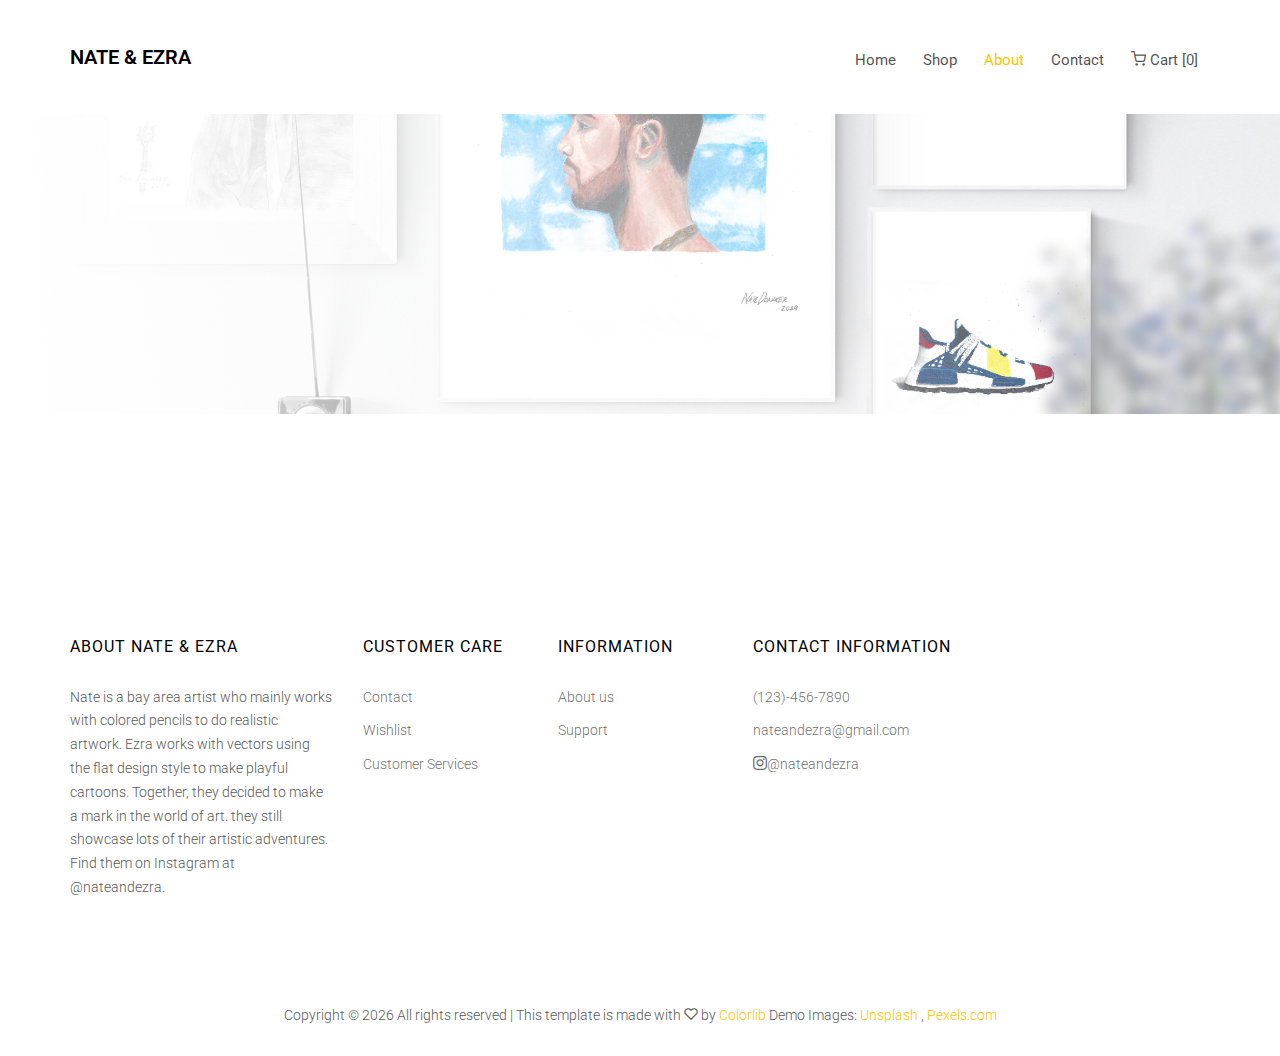
==== commit e7ba0138: "no more nuxxd" ====
--- a/about.html
+++ b/about.html
@@ -3,7 +3,7 @@
 	<head>
 	<meta charset="utf-8">
 	<meta http-equiv="X-UA-Compatible" content="IE=edge">
-	<title>Nuxxd</title>
+	<title>Nate & Ezra</title>
 	<meta name="viewport" content="width=device-width, initial-scale=1">
 	<meta name="description" content="" />
 	<meta name="keywords" content="" />
@@ -68,7 +68,7 @@
 				<div class="container">
 					<div class="row">
 						<div class="col-xs-2">
-							<div id="colorlib-logo"><a href="index.html">Nuxxd</a></div>
+							<div id="colorlib-logo"><a href="index.html">Nate & Ezra</a></div>
 						</div>
 						<div class="col-xs-10 text-right menu-1">
 							<ul>
@@ -113,13 +113,14 @@
 			<div class="container">
 				<div class="row row-pb-md">
 					<div class="col-md-3 colorlib-widget">
-						<h4>About Nuxxd</h4>
-						<p>Nuxxd is a bay area artist who mainly works with colored pencils.
-							he decided to make a mark in the world of
+						<h4>About Nate & Ezra</h4>
+						<p>Nate is a bay area artist who mainly works with colored pencils to do realistic artwork.
+							Ezra works with vectors using the flat design style to make playful cartoons.
+							Together, they decided to make a mark in the world of
 							art.
-							He
-							still showcases lots of his artistic adventures. Find him on Instagram at
-							@nuxxd.
+							they
+							still showcase lots of their artistic adventures. Find them on Instagram at
+							@nateandezra.
 						</p>
 
 					</div>
@@ -156,8 +157,8 @@
 
 							<li><a href="tel://1234567890">(123)-456-7890</a></li>
 							<li><a href="mailto:nateandezra@gmail.com">nateandezra@gmail.com</a></li>
-							<li><a href="https://www.instagram.com/nuxxd/"><i
-										class="icon-instagram"></i>@nuxxd</a></li>
+							<li><a href="https://www.instagram.com/nateandezra/"><i
+										class="icon-instagram"></i>@nateandezra</a></li>
 						</ul>
 					</div>
 				</div>
